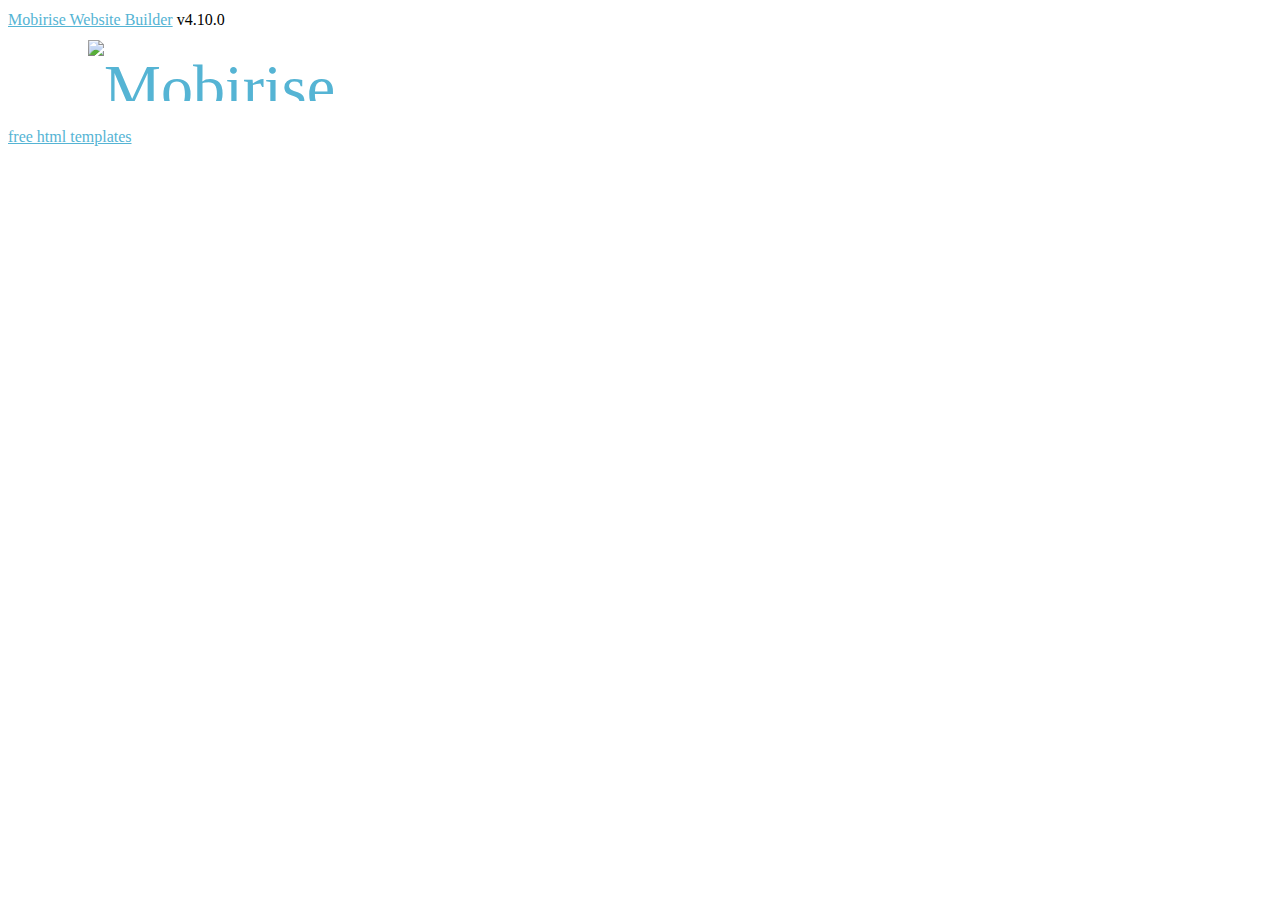
==== page1.html @ 24ed2cf7 "create github pages" ====
<!DOCTYPE html>
<html  >
<head>
  <!-- Site made with Mobirise Website Builder v4.10.0, https://mobirise.com -->
  <meta charset="UTF-8">
  <meta http-equiv="X-UA-Compatible" content="IE=edge">
  <meta name="generator" content="Mobirise v4.10.0, mobirise.com">
  <meta name="viewport" content="width=device-width, initial-scale=1, minimum-scale=1">
  <link rel="shortcut icon" href="assets/images/icons8-rook-80-80x80.png" type="image/x-icon">
  <meta name="description" content="Website Builder Description">
  
  <title>Virtual Reality - TC Jail</title>
  <link rel="stylesheet" href="assets/tether/tether.min.css">
  <link rel="stylesheet" href="assets/bootstrap/css/bootstrap.min.css">
  <link rel="stylesheet" href="assets/bootstrap/css/bootstrap-grid.min.css">
  <link rel="stylesheet" href="assets/bootstrap/css/bootstrap-reboot.min.css">
  <link rel="stylesheet" href="assets/dropdown/css/style.css">
  <link rel="stylesheet" href="assets/theme/css/style.css">
  <link rel="stylesheet" href="assets/mobirise/css/mbr-additional.css" type="text/css">
  
  
  
</head>
<body>
  <section class="menu cid-qTkzRZLJNu" once="menu" id="menu1-t">

    

    <nav class="navbar navbar-expand beta-menu navbar-dropdown align-items-center navbar-fixed-top navbar-toggleable-sm bg-color transparent">
        <button class="navbar-toggler navbar-toggler-right" type="button" data-toggle="collapse" data-target="#navbarSupportedContent" aria-controls="navbarSupportedContent" aria-expanded="false" aria-label="Toggle navigation">
            <div class="hamburger">
                <span></span>
                <span></span>
                <span></span>
                <span></span>
            </div>
        </button>
        <div class="menu-logo">
            <div class="navbar-brand">
                <span class="navbar-logo">
                    <a href="https://mobirise.com">
                         <img src="assets/images/icons8-rook-80-80x80.png" alt="Mobirise" title="" style="height: 3.8rem;">
                    </a>
                </span>
                <span class="navbar-caption-wrap"><a class="navbar-caption text-white display-4" href="https://mobirise.com">Ken Copelin</a></span>
            </div>
        </div>
        <div class="collapse navbar-collapse" id="navbarSupportedContent">
            <ul class="navbar-nav nav-dropdown" data-app-modern-menu="true"><li class="nav-item">
                    <a class="nav-link link text-black display-4" href="https://mobirise.com">
                        </a>
                </li></ul>
            <div class="navbar-buttons mbr-section-btn"><a class="btn btn-sm btn-primary-outline display-4" href="#top">Home</a> <a class="btn btn-sm btn-primary-outline display-4" href="index.html#services1-12">Projects</a> <a class="btn btn-sm btn-primary-outline display-4" href="index.html#services1-13">Papers</a> <a class="btn btn-sm btn-primary-outline display-4" href="index.html#timeline1-g">Timeline</a> <a class="btn btn-sm btn-primary-outline display-4" href="index.html#form1-h">Contact</a></div>
        </div>
    </nav>
</section>


  <section class="engine"><a href="https://mobirise.info/v">free html templates</a></section><script src="assets/web/assets/jquery/jquery.min.js"></script>
  <script src="assets/popper/popper.min.js"></script>
  <script src="assets/tether/tether.min.js"></script>
  <script src="assets/bootstrap/js/bootstrap.min.js"></script>
  <script src="assets/smoothscroll/smooth-scroll.js"></script>
  <script src="assets/dropdown/js/script.min.js"></script>
  <script src="assets/touchswipe/jquery.touch-swipe.min.js"></script>
  <script src="assets/theme/js/script.js"></script>
  
  
</body>
</html>
---- assets/mobirise/css/mbr-additional.css ----
@import url(https://fonts.googleapis.com/css?family=Rubik:300,300i,400,400i,500,500i,700,700i,900,900i);





body {
  font-style: normal;
  line-height: 1.5;
}
.mbr-section-title {
  font-style: normal;
  line-height: 1.2;
}
.mbr-section-subtitle {
  line-height: 1.3;
}
.mbr-text {
  font-style: normal;
  line-height: 1.6;
}
.display-1 {
  font-family: 'Rubik', sans-serif;
  font-size: 4.25rem;
}
.display-1 > .mbr-iconfont {
  font-size: 6.8rem;
}
.display-2 {
  font-family: 'Rubik', sans-serif;
  font-size: 3rem;
}
.display-2 > .mbr-iconfont {
  font-size: 4.8rem;
}
.display-4 {
  font-family: 'Rubik', sans-serif;
  font-size: 1rem;
}
.display-4 > .mbr-iconfont {
  font-size: 1.6rem;
}
.display-5 {
  font-family: 'Rubik', sans-serif;
  font-size: 1.5rem;
}
.display-5 > .mbr-iconfont {
  font-size: 2.4rem;
}
.display-7 {
  font-family: 'Rubik', sans-serif;
  font-size: 1rem;
}
.display-7 > .mbr-iconfont {
  font-size: 1.6rem;
}
/* ---- Fluid typography for mobile devices ---- */
/* 1.4 - font scale ratio ( bootstrap == 1.42857 ) */
/* 100vw - current viewport width */
/* (48 - 20)  48 == 48rem == 768px, 20 == 20rem == 320px(minimal supported viewport) */
/* 0.65 - min scale variable, may vary */
@media (max-width: 768px) {
  .display-1 {
    font-size: 3.4rem;
    font-size: calc( 2.1374999999999997rem + (4.25 - 2.1374999999999997) * ((100vw - 20rem) / (48 - 20)));
    line-height: calc( 1.4 * (2.1374999999999997rem + (4.25 - 2.1374999999999997) * ((100vw - 20rem) / (48 - 20))));
  }
  .display-2 {
    font-size: 2.4rem;
    font-size: calc( 1.7rem + (3 - 1.7) * ((100vw - 20rem) / (48 - 20)));
    line-height: calc( 1.4 * (1.7rem + (3 - 1.7) * ((100vw - 20rem) / (48 - 20))));
  }
  .display-4 {
    font-size: 0.8rem;
    font-size: calc( 1rem + (1 - 1) * ((100vw - 20rem) / (48 - 20)));
    line-height: calc( 1.4 * (1rem + (1 - 1) * ((100vw - 20rem) / (48 - 20))));
  }
  .display-5 {
    font-size: 1.2rem;
    font-size: calc( 1.175rem + (1.5 - 1.175) * ((100vw - 20rem) / (48 - 20)));
    line-height: calc( 1.4 * (1.175rem + (1.5 - 1.175) * ((100vw - 20rem) / (48 - 20))));
  }
}
/* Buttons */
.btn {
  font-weight: 500;
  border-width: 2px;
  font-style: normal;
  letter-spacing: 1px;
  margin: .4rem .8rem;
  white-space: normal;
  -webkit-transition: all 0.3s ease-in-out;
  -moz-transition: all 0.3s ease-in-out;
  transition: all 0.3s ease-in-out;
  display: inline-flex;
  align-items: center;
  justify-content: center;
  word-break: break-word;
  -webkit-align-items: center;
  -webkit-justify-content: center;
  display: -webkit-inline-flex;
  padding: 1rem 3rem;
  border-radius: 3px;
}
.btn-sm {
  font-weight: 500;
  letter-spacing: 1px;
  -webkit-transition: all 0.3s ease-in-out;
  -moz-transition: all 0.3s ease-in-out;
  transition: all 0.3s ease-in-out;
  padding: 0.6rem 1.5rem;
  border-radius: 3px;
}
.btn-md {
  font-weight: 500;
  letter-spacing: 1px;
  margin: .4rem .8rem !important;
  -webkit-transition: all 0.3s ease-in-out;
  -moz-transition: all 0.3s ease-in-out;
  transition: all 0.3s ease-in-out;
  padding: 1rem 3rem;
  border-radius: 3px;
}
.btn-lg {
  font-weight: 500;
  letter-spacing: 1px;
  margin: .4rem .8rem !important;
  -webkit-transition: all 0.3s ease-in-out;
  -moz-transition: all 0.3s ease-in-out;
  transition: all 0.3s ease-in-out;
  padding: 1.2rem 3.2rem;
  border-radius: 3px;
}
.bg-primary {
  background-color: #55b4d4 !important;
}
.bg-success {
  background-color: #f7ed4a !important;
}
.bg-info {
  background-color: #82786e !important;
}
.bg-warning {
  background-color: #879a9f !important;
}
.bg-danger {
  background-color: #b1a374 !important;
}
.btn-primary,
.btn-primary:active {
  background-color: #55b4d4 !important;
  border-color: #55b4d4 !important;
  color: #ffffff !important;
}
.btn-primary:hover,
.btn-primary:focus,
.btn-primary.focus,
.btn-primary.active {
  color: #ffffff !important;
  background-color: #2d8fb0 !important;
  border-color: #2d8fb0 !important;
}
.btn-primary.disabled,
.btn-primary:disabled {
  color: #ffffff !important;
  background-color: #2d8fb0 !important;
  border-color: #2d8fb0 !important;
}
.btn-secondary,
.btn-secondary:active {
  background-color: #ff3366 !important;
  border-color: #ff3366 !important;
  color: #ffffff !important;
}
.btn-secondary:hover,
.btn-secondary:focus,
.btn-secondary.focus,
.btn-secondary.active {
  color: #ffffff !important;
  background-color: #e50039 !important;
  border-color: #e50039 !important;
}
.btn-secondary.disabled,
.btn-secondary:disabled {
  color: #ffffff !important;
  background-color: #e50039 !important;
  border-color: #e50039 !important;
}
.btn-info,
.btn-info:active {
  background-color: #82786e !important;
  border-color: #82786e !important;
  color: #ffffff !important;
}
.btn-info:hover,
.btn-info:focus,
.btn-info.focus,
.btn-info.active {
  color: #ffffff !important;
  background-color: #59524b !important;
  border-color: #59524b !important;
}
.btn-info.disabled,
.btn-info:disabled {
  color: #ffffff !important;
  background-color: #59524b !important;
  border-color: #59524b !important;
}
.btn-success,
.btn-success:active {
  background-color: #f7ed4a !important;
  border-color: #f7ed4a !important;
  color: #3f3c03 !important;
}
.btn-success:hover,
.btn-success:focus,
.btn-success.focus,
.btn-success.active {
  color: #3f3c03 !important;
  background-color: #eadd0a !important;
  border-color: #eadd0a !important;
}
.btn-success.disabled,
.btn-success:disabled {
  color: #3f3c03 !important;
  background-color: #eadd0a !important;
  border-color: #eadd0a !important;
}
.btn-warning,
.btn-warning:active {
  background-color: #879a9f !important;
  border-color: #879a9f !important;
  color: #ffffff !important;
}
.btn-warning:hover,
.btn-warning:focus,
.btn-warning.focus,
.btn-warning.active {
  color: #ffffff !important;
  background-color: #617479 !important;
  border-color: #617479 !important;
}
.btn-warning.disabled,
.btn-warning:disabled {
  color: #ffffff !important;
  background-color: #617479 !important;
  border-color: #617479 !important;
}
.btn-danger,
.btn-danger:active {
  background-color: #b1a374 !important;
  border-color: #b1a374 !important;
  color: #ffffff !important;
}
.btn-danger:hover,
.btn-danger:focus,
.btn-danger.focus,
.btn-danger.active {
  color: #ffffff !important;
  background-color: #8b7d4e !important;
  border-color: #8b7d4e !important;
}
.btn-danger.disabled,
.btn-danger:disabled {
  color: #ffffff !important;
  background-color: #8b7d4e !important;
  border-color: #8b7d4e !important;
}
.btn-white {
  color: #333333 !important;
}
.btn-white,
.btn-white:active {
  background-color: #ffffff !important;
  border-color: #ffffff !important;
  color: #808080 !important;
}
.btn-white:hover,
.btn-white:focus,
.btn-white.focus,
.btn-white.active {
  color: #808080 !important;
  background-color: #d9d9d9 !important;
  border-color: #d9d9d9 !important;
}
.btn-white.disabled,
.btn-white:disabled {
  color: #808080 !important;
  background-color: #d9d9d9 !important;
  border-color: #d9d9d9 !important;
}
.btn-black,
.btn-black:active {
  background-color: #333333 !important;
  border-color: #333333 !important;
  color: #ffffff !important;
}
.btn-black:hover,
.btn-black:focus,
.btn-black.focus,
.btn-black.active {
  color: #ffffff !important;
  background-color: #0d0d0d !important;
  border-color: #0d0d0d !important;
}
.btn-black.disabled,
.btn-black:disabled {
  color: #ffffff !important;
  background-color: #0d0d0d !important;
  border-color: #0d0d0d !important;
}
.btn-primary-outline,
.btn-primary-outline:active {
  background: none;
  border-color: #277e9c;
  color: #277e9c;
}
.btn-primary-outline:hover,
.btn-primary-outline:focus,
.btn-primary-outline.focus,
.btn-primary-outline.active {
  color: #ffffff;
  background-color: #55b4d4;
  border-color: #55b4d4;
}
.btn-primary-outline.disabled,
.btn-primary-outline:disabled {
  color: #ffffff !important;
  background-color: #55b4d4 !important;
  border-color: #55b4d4 !important;
}
.btn-secondary-outline,
.btn-secondary-outline:active {
  background: none;
  border-color: #cc0033;
  color: #cc0033;
}
.btn-secondary-outline:hover,
.btn-secondary-outline:focus,
.btn-secondary-outline.focus,
.btn-secondary-outline.active {
  color: #ffffff;
  background-color: #ff3366;
  border-color: #ff3366;
}
.btn-secondary-outline.disabled,
.btn-secondary-outline:disabled {
  color: #ffffff !important;
  background-color: #ff3366 !important;
  border-color: #ff3366 !important;
}
.btn-info-outline,
.btn-info-outline:active {
  background: none;
  border-color: #4b453f;
  color: #4b453f;
}
.btn-info-outline:hover,
.btn-info-outline:focus,
.btn-info-outline.focus,
.btn-info-outline.active {
  color: #ffffff;
  background-color: #82786e;
  border-color: #82786e;
}
.btn-info-outline.disabled,
.btn-info-outline:disabled {
  color: #ffffff !important;
  background-color: #82786e !important;
  border-color: #82786e !important;
}
.btn-success-outline,
.btn-success-outline:active {
  background: none;
  border-color: #d2c609;
  color: #d2c609;
}
.btn-success-outline:hover,
.btn-success-outline:focus,
.btn-success-outline.focus,
.btn-success-outline.active {
  color: #3f3c03;
  background-color: #f7ed4a;
  border-color: #f7ed4a;
}
.btn-success-outline.disabled,
.btn-success-outline:disabled {
  color: #3f3c03 !important;
  background-color: #f7ed4a !important;
  border-color: #f7ed4a !important;
}
.btn-warning-outline,
.btn-warning-outline:active {
  background: none;
  border-color: #55666b;
  color: #55666b;
}
.btn-warning-outline:hover,
.btn-warning-outline:focus,
.btn-warning-outline.focus,
.btn-warning-outline.active {
  color: #ffffff;
  background-color: #879a9f;
  border-color: #879a9f;
}
.btn-warning-outline.disabled,
.btn-warning-outline:disabled {
  color: #ffffff !important;
  background-color: #879a9f !important;
  border-color: #879a9f !important;
}
.btn-danger-outline,
.btn-danger-outline:active {
  background: none;
  border-color: #7a6e45;
  color: #7a6e45;
}
.btn-danger-outline:hover,
.btn-danger-outline:focus,
.btn-danger-outline.focus,
.btn-danger-outline.active {
  color: #ffffff;
  background-color: #b1a374;
  border-color: #b1a374;
}
.btn-danger-outline.disabled,
.btn-danger-outline:disabled {
  color: #ffffff !important;
  background-color: #b1a374 !important;
  border-color: #b1a374 !important;
}
.btn-black-outline,
.btn-black-outline:active {
  background: none;
  border-color: #000000;
  color: #000000;
}
.btn-black-outline:hover,
.btn-black-outline:focus,
.btn-black-outline.focus,
.btn-black-outline.active {
  color: #ffffff;
  background-color: #333333;
  border-color: #333333;
}
.btn-black-outline.disabled,
.btn-black-outline:disabled {
  color: #ffffff !important;
  background-color: #333333 !important;
  border-color: #333333 !important;
}
.btn-white-outline,
.btn-white-outline:active,
.btn-white-outline.active {
  background: none;
  border-color: #ffffff;
  color: #ffffff;
}
.btn-white-outline:hover,
.btn-white-outline:focus,
.btn-white-outline.focus {
  color: #333333;
  background-color: #ffffff;
  border-color: #ffffff;
}
.text-primary {
  color: #55b4d4 !important;
}
.text-secondary {
  color: #ff3366 !important;
}
.text-success {
  color: #f7ed4a !important;
}
.text-info {
  color: #82786e !important;
}
.text-warning {
  color: #879a9f !important;
}
.text-danger {
  color: #b1a374 !important;
}
.text-white {
  color: #ffffff !important;
}
.text-black {
  color: #000000 !important;
}
a.text-primary:hover,
a.text-primary:focus {
  color: #277e9c !important;
}
a.text-secondary:hover,
a.text-secondary:focus {
  color: #cc0033 !important;
}
a.text-success:hover,
a.text-success:focus {
  color: #d2c609 !important;
}
a.text-info:hover,
a.text-info:focus {
  color: #4b453f !important;
}
a.text-warning:hover,
a.text-warning:focus {
  color: #55666b !important;
}
a.text-danger:hover,
a.text-danger:focus {
  color: #7a6e45 !important;
}
a.text-white:hover,
a.text-white:focus {
  color: #b3b3b3 !important;
}
a.text-black:hover,
a.text-black:focus {
  color: #4d4d4d !important;
}
.alert-success {
  background-color: #70c770;
}
.alert-info {
  background-color: #82786e;
}
.alert-warning {
  background-color: #879a9f;
}
.alert-danger {
  background-color: #b1a374;
}
.mbr-section-btn a.btn:not(.btn-form) {
  border-radius: 100px;
}
.mbr-section-btn a.btn:not(.btn-form):hover,
.mbr-section-btn a.btn:not(.btn-form):focus {
  box-shadow: none !important;
}
.mbr-section-btn a.btn:not(.btn-form):hover,
.mbr-section-btn a.btn:not(.btn-form):focus {
  box-shadow: 0 10px 40px 0 rgba(0, 0, 0, 0.2) !important;
  -webkit-box-shadow: 0 10px 40px 0 rgba(0, 0, 0, 0.2) !important;
}
.mbr-gallery-filter li a {
  border-radius: 100px !important;
}
.mbr-gallery-filter li.active .btn {
  background-color: #55b4d4;
  border-color: #55b4d4;
  color: #ffffff;
}
.mbr-gallery-filter li.active .btn:focus {
  box-shadow: none;
}
.nav-tabs .nav-link {
  border-radius: 100px !important;
}
.btn-form {
  border-radius: 0;
}
.btn-form:hover {
  cursor: pointer;
}
a,
a:hover {
  color: #55b4d4;
}
.mbr-plan-header.bg-primary .mbr-plan-subtitle,
.mbr-plan-header.bg-primary .mbr-plan-price-desc {
  color: #f8fcfd;
}
.mbr-plan-header.bg-success .mbr-plan-subtitle,
.mbr-plan-header.bg-success .mbr-plan-price-desc {
  color: #ffffff;
}
.mbr-plan-header.bg-info .mbr-plan-subtitle,
.mbr-plan-header.bg-info .mbr-plan-price-desc {
  color: #beb8b2;
}
.mbr-plan-header.bg-warning .mbr-plan-subtitle,
.mbr-plan-header.bg-warning .mbr-plan-price-desc {
  color: #ced6d8;
}
.mbr-plan-header.bg-danger .mbr-plan-subtitle,
.mbr-plan-header.bg-danger .mbr-plan-price-desc {
  color: #dfd9c6;
}
/* Scroll to top button*/
.scrollToTop_wraper {
  display: none;
}
#scrollToTop a i:before {
  content: '';
  position: absolute;
  height: 40%;
  top: 25%;
  background: #fff;
  width: 2px;
  left: calc(50% - 1px);
}
#scrollToTop a i:after {
  content: '';
  position: absolute;
  display: block;
  border-top: 2px solid #fff;
  border-right: 2px solid #fff;
  width: 40%;
  height: 40%;
  left: 30%;
  bottom: 30%;
  transform: rotate(135deg);
  -webkit-transform: rotate(135deg);
}
/* Others*/
.note-check a[data-value=Rubik] {
  font-style: normal;
}
.mbr-arrow a {
  color: #ffffff;
}
@media (max-width: 767px) {
  .mbr-arrow {
    display: none;
  }
}
.form-control-label {
  position: relative;
  cursor: pointer;
  margin-bottom: .357em;
  padding: 0;
}
.alert {
  color: #ffffff;
  border-radius: 0;
  border: 0;
  font-size: .875rem;
  line-height: 1.5;
  margin-bottom: 1.875rem;
  padding: 1.25rem;
  position: relative;
}
.alert.alert-form::after {
  background-color: inherit;
  bottom: -7px;
  content: "";
  display: block;
  height: 14px;
  left: 50%;
  margin-left: -7px;
  position: absolute;
  transform: rotate(45deg);
  width: 14px;
  -webkit-transform: rotate(45deg);
}
.form-control {
  background-color: #f5f5f5;
  box-shadow: none;
  color: #565656;
  font-family: 'Rubik', sans-serif;
  font-size: 1rem;
  line-height: 1.43;
  min-height: 3.5em;
  padding: 1.07em .5em;
}
.form-control > .mbr-iconfont {
  font-size: 1.6rem;
}
.form-control,
.form-control:focus {
  border: 1px solid #e8e8e8;
}
.form-active .form-control:invalid {
  border-color: red;
}
.mbr-overlay {
  background-color: #000;
  bottom: 0;
  left: 0;
  opacity: .5;
  position: absolute;
  right: 0;
  top: 0;
  z-index: 0;
  pointer-events: none;
}
blockquote {
  font-style: italic;
  padding: 10px 0 10px 20px;
  font-size: 1.09rem;
  position: relative;
  border-color: #55b4d4;
  border-width: 3px;
}
ul,
ol,
pre,
blockquote {
  margin-bottom: 2.3125rem;
}
pre {
  background: #f4f4f4;
  padding: 10px 24px;
  white-space: pre-wrap;
}
.inactive {
  -webkit-user-select: none;
  -moz-user-select: none;
  -ms-user-select: none;
  user-select: none;
  pointer-events: none;
  -webkit-user-drag: none;
  user-drag: none;
}
.mbr-section__comments .row {
  justify-content: center;
  -webkit-justify-content: center;
}
/* Forms */
.mbr-form .btn {
  margin: .4rem 0;
}
.mbr-form .input-group-btn a.btn {
  border-radius: 100px !important;
}
.mbr-form .input-group-btn a.btn:hover {
  box-shadow: 0 10px 40px 0 rgba(0, 0, 0, 0.2);
}
.mbr-form .input-group-btn button[type="submit"] {
  border-radius: 100px !important;
  padding: 1rem 3rem;
}
.mbr-form .input-group-btn button[type="submit"]:hover {
  box-shadow: 0 10px 40px 0 rgba(0, 0, 0, 0.2);
}
.form2 .form-control {
  border-top-left-radius: 100px;
  border-bottom-left-radius: 100px;
}
.form2 .input-group-btn a.btn {
  border-top-left-radius: 0 !important;
  border-bottom-left-radius: 0 !important;
}
.form2 .input-group-btn button[type="submit"] {
  border-top-left-radius: 0 !important;
  border-bottom-left-radius: 0 !important;
}
.form3 input[type="email"] {
  border-radius: 100px !important;
}
@media (max-width: 349px) {
  .form2 input[type="email"] {
    border-radius: 100px !important;
  }
  .form2 .input-group-btn a.btn {
    border-radius: 100px !important;
  }
  .form2 .input-group-btn button[type="submit"] {
    border-radius: 100px !important;
  }
}
@media (max-width: 767px) {
  .btn {
    font-size: .75rem !important;
  }
  .btn .mbr-iconfont {
    font-size: 1rem !important;
  }
}
/* Social block */
.btn-social {
  font-size: 20px;
  border-radius: 50%;
  padding: 0;
  width: 44px;
  height: 44px;
  line-height: 44px;
  text-align: center;
  position: relative;
  border: 2px solid #c0a375;
  border-color: #55b4d4;
  color: #232323;
  cursor: pointer;
}
.btn-social i {
  top: 0;
  line-height: 44px;
  width: 44px;
}
.btn-social:hover {
  color: #fff;
  background: #55b4d4;
}
.btn-social + .btn {
  margin-left: .1rem;
}
/* Footer */
.mbr-footer-content li::before,
.mbr-footer .mbr-contacts li::before {
  background: #55b4d4;
}
.mbr-footer-content li a:hover,
.mbr-footer .mbr-contacts li a:hover {
  color: #55b4d4;
}
.footer3 input[type="email"],
.footer4 input[type="email"] {
  border-radius: 100px !important;
}
.footer3 .input-group-btn a.btn,
.footer4 .input-group-btn a.btn {
  border-radius: 100px !important;
}
.footer3 .input-group-btn button[type="submit"],
.footer4 .input-group-btn button[type="submit"] {
  border-radius: 100px !important;
}
/* Headers*/
.header13 .form-inline input[type="email"],
.header14 .form-inline input[type="email"] {
  border-radius: 100px;
}
.header13 .form-inline input[type="text"],
.header14 .form-inline input[type="text"] {
  border-radius: 100px;
}
.header13 .form-inline input[type="tel"],
.header14 .form-inline input[type="tel"] {
  border-radius: 100px;
}
.header13 .form-inline a.btn,
.header14 .form-inline a.btn {
  border-radius: 100px;
}
.header13 .form-inline button,
.header14 .form-inline button {
  border-radius: 100px !important;
}
.offset-1 {
  margin-left: 8.33333%;
}
.offset-2 {
  margin-left: 16.66667%;
}
.offset-3 {
  margin-left: 25%;
}
.offset-4 {
  margin-left: 33.33333%;
}
.offset-5 {
  margin-left: 41.66667%;
}
.offset-6 {
  margin-left: 50%;
}
.offset-7 {
  margin-left: 58.33333%;
}
.offset-8 {
  margin-left: 66.66667%;
}
.offset-9 {
  margin-left: 75%;
}
.offset-10 {
  margin-left: 83.33333%;
}
.offset-11 {
  margin-left: 91.66667%;
}
@media (min-width: 576px) {
  .offset-sm-0 {
    margin-left: 0%;
  }
  .offset-sm-1 {
    margin-left: 8.33333%;
  }
  .offset-sm-2 {
    margin-left: 16.66667%;
  }
  .offset-sm-3 {
    margin-left: 25%;
  }
  .offset-sm-4 {
    margin-left: 33.33333%;
  }
  .offset-sm-5 {
    margin-left: 41.66667%;
  }
  .offset-sm-6 {
    margin-left: 50%;
  }
  .offset-sm-7 {
    margin-left: 58.33333%;
  }
  .offset-sm-8 {
    margin-left: 66.66667%;
  }
  .offset-sm-9 {
    margin-left: 75%;
  }
  .offset-sm-10 {
    margin-left: 83.33333%;
  }
  .offset-sm-11 {
    margin-left: 91.66667%;
  }
}
@media (min-width: 768px) {
  .offset-md-0 {
    margin-left: 0%;
  }
  .offset-md-1 {
    margin-left: 8.33333%;
  }
  .offset-md-2 {
    margin-left: 16.66667%;
  }
  .offset-md-3 {
    margin-left: 25%;
  }
  .offset-md-4 {
    margin-left: 33.33333%;
  }
  .offset-md-5 {
    margin-left: 41.66667%;
  }
  .offset-md-6 {
    margin-left: 50%;
  }
  .offset-md-7 {
    margin-left: 58.33333%;
  }
  .offset-md-8 {
    margin-left: 66.66667%;
  }
  .offset-md-9 {
    margin-left: 75%;
  }
  .offset-md-10 {
    margin-left: 83.33333%;
  }
  .offset-md-11 {
    margin-left: 91.66667%;
  }
}
@media (min-width: 992px) {
  .offset-lg-0 {
    margin-left: 0%;
  }
  .offset-lg-1 {
    margin-left: 8.33333%;
  }
  .offset-lg-2 {
    margin-left: 16.66667%;
  }
  .offset-lg-3 {
    margin-left: 25%;
  }
  .offset-lg-4 {
    margin-left: 33.33333%;
  }
  .offset-lg-5 {
    margin-left: 41.66667%;
  }
  .offset-lg-6 {
    margin-left: 50%;
  }
  .offset-lg-7 {
    margin-left: 58.33333%;
  }
  .offset-lg-8 {
    margin-left: 66.66667%;
  }
  .offset-lg-9 {
    margin-left: 75%;
  }
  .offset-lg-10 {
    margin-left: 83.33333%;
  }
  .offset-lg-11 {
    margin-left: 91.66667%;
  }
}
@media (min-width: 1200px) {
  .offset-xl-0 {
    margin-left: 0%;
  }
  .offset-xl-1 {
    margin-left: 8.33333%;
  }
  .offset-xl-2 {
    margin-left: 16.66667%;
  }
  .offset-xl-3 {
    margin-left: 25%;
  }
  .offset-xl-4 {
    margin-left: 33.33333%;
  }
  .offset-xl-5 {
    margin-left: 41.66667%;
  }
  .offset-xl-6 {
    margin-left: 50%;
  }
  .offset-xl-7 {
    margin-left: 58.33333%;
  }
  .offset-xl-8 {
    margin-left: 66.66667%;
  }
  .offset-xl-9 {
    margin-left: 75%;
  }
  .offset-xl-10 {
    margin-left: 83.33333%;
  }
  .offset-xl-11 {
    margin-left: 91.66667%;
  }
}
.navbar-toggler {
  -webkit-align-self: flex-start;
  -ms-flex-item-align: start;
  align-self: flex-start;
  padding: 0.25rem 0.75rem;
  font-size: 1.25rem;
  line-height: 1;
  background: transparent;
  border: 1px solid transparent;
  -webkit-border-radius: 0.25rem;
  border-radius: 0.25rem;
}
.navbar-toggler:focus,
.navbar-toggler:hover {
  text-decoration: none;
}
.navbar-toggler-icon {
  display: inline-block;
  width: 1.5em;
  height: 1.5em;
  vertical-align: middle;
  content: "";
  background: no-repeat center center;
  -webkit-background-size: 100% 100%;
  -o-background-size: 100% 100%;
  background-size: 100% 100%;
}
.navbar-toggler-left {
  position: absolute;
  left: 1rem;
}
.navbar-toggler-right {
  position: absolute;
  right: 1rem;
}
@media (max-width: 575px) {
  .navbar-toggleable .navbar-nav .dropdown-menu {
    position: static;
    float: none;
  }
  .navbar-toggleable > .container {
    padding-right: 0;
    padding-left: 0;
  }
}
@media (min-width: 576px) {
  .navbar-toggleable {
    -webkit-box-orient: horizontal;
    -webkit-box-direction: normal;
    -webkit-flex-direction: row;
    -ms-flex-direction: row;
    flex-direction: row;
    -webkit-flex-wrap: nowrap;
    -ms-flex-wrap: nowrap;
    flex-wrap: nowrap;
    -webkit-box-align: center;
    -webkit-align-items: center;
    -ms-flex-align: center;
    align-items: center;
  }
  .navbar-toggleable .navbar-nav {
    -webkit-box-orient: horizontal;
    -webkit-box-direction: normal;
    -webkit-flex-direction: row;
    -ms-flex-direction: row;
    flex-direction: row;
  }
  .navbar-toggleable .navbar-nav .nav-link {
    padding-right: .5rem;
    padding-left: .5rem;
  }
  .navbar-toggleable > .container {
    display: -webkit-box;
    display: -webkit-flex;
    display: -ms-flexbox;
    display: flex;
    -webkit-flex-wrap: nowrap;
    -ms-flex-wrap: nowrap;
    flex-wrap: nowrap;
    -webkit-box-align: center;
    -webkit-align-items: center;
    -ms-flex-align: center;
    align-items: center;
  }
  .navbar-toggleable .navbar-collapse {
    display: -webkit-box !important;
    display: -webkit-flex !important;
    display: -ms-flexbox !important;
    display: flex !important;
    width: 100%;
  }
  .navbar-toggleable .navbar-toggler {
    display: none;
  }
}
@media (max-width: 767px) {
  .navbar-toggleable-sm .navbar-nav .dropdown-menu {
    position: static;
    float: none;
  }
  .navbar-toggleable-sm > .container {
    padding-right: 0;
    padding-left: 0;
  }
}
@media (min-width: 768px) {
  .navbar-toggleable-sm {
    -webkit-box-orient: horizontal;
    -webkit-box-direction: normal;
    -webkit-flex-direction: row;
    -ms-flex-direction: row;
    flex-direction: row;
    -webkit-flex-wrap: nowrap;
    -ms-flex-wrap: nowrap;
    flex-wrap: nowrap;
    -webkit-box-align: center;
    -webkit-align-items: center;
    -ms-flex-align: center;
    align-items: center;
  }
  .navbar-toggleable-sm .navbar-nav {
    -webkit-box-orient: horizontal;
    -webkit-box-direction: normal;
    -webkit-flex-direction: row;
    -ms-flex-direction: row;
    flex-direction: row;
  }
  .navbar-toggleable-sm .navbar-nav .nav-link {
    padding-right: .5rem;
    padding-left: .5rem;
  }
  .navbar-toggleable-sm > .container {
    display: -webkit-box;
    display: -webkit-flex;
    display: -ms-flexbox;
    display: flex;
    -webkit-flex-wrap: nowrap;
    -ms-flex-wrap: nowrap;
    flex-wrap: nowrap;
    -webkit-box-align: center;
    -webkit-align-items: center;
    -ms-flex-align: center;
    align-items: center;
  }
  .navbar-toggleable-sm .navbar-collapse {
    display: none;
    width: 100%;
  }
  .navbar-toggleable-sm .navbar-toggler {
    display: none;
  }
}
@media (max-width: 991px) {
  .navbar-toggleable-md .navbar-nav .dropdown-menu {
    position: static;
    float: none;
  }
  .navbar-toggleable-md > .container {
    padding-right: 0;
    padding-left: 0;
  }
}
@media (min-width: 992px) {
  .navbar-toggleable-md {
    -webkit-box-orient: horizontal;
    -webkit-box-direction: normal;
    -webkit-flex-direction: row;
    -ms-flex-direction: row;
    flex-direction: row;
    -webkit-flex-wrap: nowrap;
    -ms-flex-wrap: nowrap;
    flex-wrap: nowrap;
    -webkit-box-align: center;
    -webkit-align-items: center;
    -ms-flex-align: center;
    align-items: center;
  }
  .navbar-toggleable-md .navbar-nav {
    -webkit-box-orient: horizontal;
    -webkit-box-direction: normal;
    -webkit-flex-direction: row;
    -ms-flex-direction: row;
    flex-direction: row;
  }
  .navbar-toggleable-md .navbar-nav .nav-link {
    padding-right: .5rem;
    padding-left: .5rem;
  }
  .navbar-toggleable-md > .container {
    display: -webkit-box;
    display: -webkit-flex;
    display: -ms-flexbox;
    display: flex;
    -webkit-flex-wrap: nowrap;
    -ms-flex-wrap: nowrap;
    flex-wrap: nowrap;
    -webkit-box-align: center;
    -webkit-align-items: center;
    -ms-flex-align: center;
    align-items: center;
  }
  .navbar-toggleable-md .navbar-collapse {
    display: -webkit-box !important;
    display: -webkit-flex !important;
    display: -ms-flexbox !important;
    display: flex !important;
    width: 100%;
  }
  .navbar-toggleable-md .navbar-toggler {
    display: none;
  }
}
@media (max-width: 1199px) {
  .navbar-toggleable-lg .navbar-nav .dropdown-menu {
    position: static;
    float: none;
  }
  .navbar-toggleable-lg > .container {
    padding-right: 0;
    padding-left: 0;
  }
}
@media (min-width: 1200px) {
  .navbar-toggleable-lg {
    -webkit-box-orient: horizontal;
    -webkit-box-direction: normal;
    -webkit-flex-direction: row;
    -ms-flex-direction: row;
    flex-direction: row;
    -webkit-flex-wrap: nowrap;
    -ms-flex-wrap: nowrap;
    flex-wrap: nowrap;
    -webkit-box-align: center;
    -webkit-align-items: center;
    -ms-flex-align: center;
    align-items: center;
  }
  .navbar-toggleable-lg .navbar-nav {
    -webkit-box-orient: horizontal;
    -webkit-box-direction: normal;
    -webkit-flex-direction: row;
    -ms-flex-direction: row;
    flex-direction: row;
  }
  .navbar-toggleable-lg .navbar-nav .nav-link {
    padding-right: .5rem;
    padding-left: .5rem;
  }
  .navbar-toggleable-lg > .container {
    display: -webkit-box;
    display: -webkit-flex;
    display: -ms-flexbox;
    display: flex;
    -webkit-flex-wrap: nowrap;
    -ms-flex-wrap: nowrap;
    flex-wrap: nowrap;
    -webkit-box-align: center;
    -webkit-align-items: center;
    -ms-flex-align: center;
    align-items: center;
  }
  .navbar-toggleable-lg .navbar-collapse {
    display: -webkit-box !important;
    display: -webkit-flex !important;
    display: -ms-flexbox !important;
    display: flex !important;
    width: 100%;
  }
  .navbar-toggleable-lg .navbar-toggler {
    display: none;
  }
}
.navbar-toggleable-xl {
  -webkit-box-orient: horizontal;
  -webkit-box-direction: normal;
  -webkit-flex-direction: row;
  -ms-flex-direction: row;
  flex-direction: row;
  -webkit-flex-wrap: nowrap;
  -ms-flex-wrap: nowrap;
  flex-wrap: nowrap;
  -webkit-box-align: center;
  -webkit-align-items: center;
  -ms-flex-align: center;
  align-items: center;
}
.navbar-toggleable-xl .navbar-nav .dropdown-menu {
  position: static;
  float: none;
}
.navbar-toggleable-xl > .container {
  padding-right: 0;
  padding-left: 0;
}
.navbar-toggleable-xl .navbar-nav {
  -webkit-box-orient: horizontal;
  -webkit-box-direction: normal;
  -webkit-flex-direction: row;
  -ms-flex-direction: row;
  flex-direction: row;
}
.navbar-toggleable-xl .navbar-nav .nav-link {
  padding-right: .5rem;
  padding-left: .5rem;
}
.navbar-toggleable-xl > .container {
  display: -webkit-box;
  display: -webkit-flex;
  display: -ms-flexbox;
  display: flex;
  -webkit-flex-wrap: nowrap;
  -ms-flex-wrap: nowrap;
  flex-wrap: nowrap;
  -webkit-box-align: center;
  -webkit-align-items: center;
  -ms-flex-align: center;
  align-items: center;
}
.navbar-toggleable-xl .navbar-collapse {
  display: -webkit-box !important;
  display: -webkit-flex !important;
  display: -ms-flexbox !important;
  display: flex !important;
  width: 100%;
}
.navbar-toggleable-xl .navbar-toggler {
  display: none;
}
.card-img {
  width: auto;
}
.menu .navbar.collapsed:not(.beta-menu) {
  flex-direction: column;
  -webkit-flex-direction: column;
}
.carousel-item.active,
.carousel-item-next,
.carousel-item-prev {
  display: -webkit-box;
  display: -webkit-flex;
  display: -ms-flexbox;
  display: flex;
}
.note-air-layout .dropup .dropdown-menu,
.note-air-layout .navbar-fixed-bottom .dropdown .dropdown-menu {
  bottom: initial !important;
}
html,
body {
  height: auto;
  min-height: 100vh;
}
.dropup .dropdown-toggle::after {
  display: none;
}
@media screen and (-ms-high-contrast: active), (-ms-high-contrast: none) {
  .card-wrapper {
    flex: auto!important;
  }
}
.jq-selectbox li:hover,
.jq-selectbox li.selected {
  background-color: #55b4d4;
  color: #ffffff;
}
.jq-selectbox .jq-selectbox__trigger-arrow,
.jq-number__spin.minus:after,
.jq-number__spin.plus:after {
  transition: 0.4s;
  border-top-color: currentColor;
  border-bottom-color: currentColor;
}
.jq-selectbox:hover .jq-selectbox__trigger-arrow,
.jq-number__spin.minus:hover:after,
.jq-number__spin.plus:hover:after {
  border-top-color: #55b4d4;
  border-bottom-color: #55b4d4;
}
.xdsoft_datetimepicker .xdsoft_calendar td.xdsoft_default,
.xdsoft_datetimepicker .xdsoft_calendar td.xdsoft_current,
.xdsoft_datetimepicker .xdsoft_timepicker .xdsoft_time_box > div > div.xdsoft_current {
  color: #000000 !important;
  background-color: #55b4d4 !important;
  box-shadow: none!important;
}
.xdsoft_datetimepicker .xdsoft_calendar td:hover,
.xdsoft_datetimepicker .xdsoft_timepicker .xdsoft_time_box > div > div:hover {
  color: #ffffff !important;
  background: #ff3366 !important;
  box-shadow: none !important;
}
.cid-rkanvyfvUf {
  padding-top: 135px;
  padding-bottom: 0px;
  background-color: #ffffff;
}
.cid-rkanvyfvUf h2 {
  text-align: left;
}
.cid-rkanvyfvUf h4 {
  text-align: left;
  font-weight: 500;
}
.cid-rkanvyfvUf p {
  color: #767676;
  text-align: left;
}
.cid-rkanvyfvUf .aside-content {
  flex-basis: 100%;
  -webkit-flex-basis: 100%;
}
.cid-rkanvyfvUf .block-content {
  display: -webkit-flex;
  flex-direction: column;
  -webkit-flex-direction: column;
  word-break: break-word;
}
.cid-rkanvyfvUf .media {
  margin: initial;
  align-items: center;
  -webkit-align-items: center;
}
.cid-rkanvyfvUf .mbr-figure {
  align-self: flex-start;
  -webkit-align-self: flex-start;
  -webkit-flex-shrink: 0;
  flex-shrink: 0;
}
.cid-rkanvyfvUf .card-img {
  padding-right: 2rem;
  width: auto;
}
.cid-rkanvyfvUf .card-img span {
  font-size: 72px;
  color: #707070;
}
@media (min-width: 992px) {
  .cid-rkanvyfvUf .mbr-figure {
    padding-right: 4rem;
  }
}
@media (max-width: 991px) {
  .cid-rkanvyfvUf .mbr-figure {
    padding-right: 0;
    padding-bottom: 1rem;
    margin-bottom: 2rem;
  }
}
@media (max-width: 300px) {
  .cid-rkanvyfvUf .card-img span {
    font-size: 40px !important;
  }
}
.cid-rkanvyfvUf H2 {
  color: #232323;
}
.cid-rkaCZdCTPQ {
  padding-top: 120px;
  padding-bottom: 105px;
  background-color: #ffffff;
}
.cid-rkaCZdCTPQ .line {
  background-color: #149dcc;
  color: #149dcc;
  align: center;
  height: 2px;
  margin: 0 auto;
}
.cid-rkaCZdCTPQ .section-text {
  padding: 2rem 0;
}
.cid-rkaCZdCTPQ .inner-container {
  margin: 0 auto;
}
@media (max-width: 768px) {
  .cid-rkaCZdCTPQ .inner-container {
    width: 100% !important;
  }
}
.cid-rrrkZE2Iqj {
  padding-top: 30px;
  padding-bottom: 90px;
  background-color: #ffffff;
}
.cid-rrrkZE2Iqj h4 {
  font-weight: 500;
  margin-bottom: 0;
  text-align: left;
  padding-top: 2rem;
}
.cid-rrrkZE2Iqj p {
  margin-bottom: 0;
  text-align: left;
  padding-top: 1.5rem;
}
.cid-rrrkZE2Iqj .mbr-section-btn {
  padding-top: 2.5rem;
}
.cid-rrrkZE2Iqj .mbr-section-btn a {
  margin: 0;
}
.cid-rrrkZE2Iqj .mbr-text {
  color: #767676;
}
.cid-rrrkZE2Iqj .card-wrapper {
  height: 100%;
}
@media (max-width: 767px) {
  .cid-rrrkZE2Iqj .card:not(.last-child) {
    padding-bottom: 2rem;
  }
}
.cid-rrrkZE2Iqj H2 {
  text-align: center;
}
.cid-rrrmA5B0NA {
  padding-top: 90px;
  padding-bottom: 90px;
  background-color: #ffffff;
}
.cid-rrrmA5B0NA h4 {
  font-weight: 500;
  margin-bottom: 0;
  text-align: left;
  padding-top: 2rem;
}
.cid-rrrmA5B0NA p {
  margin-bottom: 0;
  text-align: left;
  padding-top: 1.5rem;
}
.cid-rrrmA5B0NA .mbr-section-btn {
  padding-top: 2.5rem;
}
.cid-rrrmA5B0NA .mbr-section-btn a {
  margin: 0;
}
.cid-rrrmA5B0NA .mbr-text {
  color: #767676;
}
.cid-rrrmA5B0NA .card-wrapper {
  height: 100%;
}
@media (max-width: 767px) {
  .cid-rrrmA5B0NA .card:not(.last-child) {
    padding-bottom: 2rem;
  }
}
.cid-rrrmA5B0NA H2 {
  text-align: center;
}
.cid-qTkzRZLJNu .navbar {
  padding: .5rem 0;
  background: #ffffff;
  transition: none;
  min-height: 77px;
}
.cid-qTkzRZLJNu .navbar-dropdown.bg-color.transparent.opened {
  background: #ffffff;
}
.cid-qTkzRZLJNu a {
  font-style: normal;
}
.cid-qTkzRZLJNu .nav-item span {
  padding-right: 0.4em;
  line-height: 0.5em;
  vertical-align: text-bottom;
  position: relative;
  text-decoration: none;
}
.cid-qTkzRZLJNu .nav-item a {
  display: flex;
  align-items: center;
  justify-content: center;
  padding: 0.7rem 0 !important;
  margin: 0rem .65rem !important;
}
.cid-qTkzRZLJNu .nav-item:focus,
.cid-qTkzRZLJNu .nav-link:focus {
  outline: none;
}
.cid-qTkzRZLJNu .btn {
  padding: 0.4rem 1.5rem;
  display: inline-flex;
  align-items: center;
}
.cid-qTkzRZLJNu .btn .mbr-iconfont {
  font-size: 1.6rem;
}
.cid-qTkzRZLJNu .menu-logo {
  margin-right: auto;
}
.cid-qTkzRZLJNu .menu-logo .navbar-brand {
  display: flex;
  margin-left: 5rem;
  padding: 0;
  transition: padding .2s;
  min-height: 3.8rem;
  align-items: center;
}
.cid-qTkzRZLJNu .menu-logo .navbar-brand .navbar-caption-wrap {
  display: -webkit-flex;
  -webkit-align-items: center;
  align-items: center;
  word-break: break-word;
  min-width: 7rem;
  margin: .3rem 0;
}
.cid-qTkzRZLJNu .menu-logo .navbar-brand .navbar-caption-wrap .navbar-caption {
  line-height: 1.2rem !important;
  padding-right: 2rem;
}
.cid-qTkzRZLJNu .menu-logo .navbar-brand .navbar-logo {
  font-size: 4rem;
  transition: font-size 0.25s;
}
.cid-qTkzRZLJNu .menu-logo .navbar-brand .navbar-logo img {
  display: flex;
}
.cid-qTkzRZLJNu .menu-logo .navbar-brand .navbar-logo .mbr-iconfont {
  transition: font-size 0.25s;
}
.cid-qTkzRZLJNu .navbar-toggleable-sm .navbar-collapse {
  justify-content: flex-end;
  -webkit-justify-content: flex-end;
  padding-right: 5rem;
  width: auto;
}
.cid-qTkzRZLJNu .navbar-toggleable-sm .navbar-collapse .navbar-nav {
  flex-wrap: wrap;
  -webkit-flex-wrap: wrap;
  padding-left: 0;
}
.cid-qTkzRZLJNu .navbar-toggleable-sm .navbar-collapse .navbar-nav .nav-item {
  -webkit-align-self: center;
  align-self: center;
}
.cid-qTkzRZLJNu .navbar-toggleable-sm .navbar-collapse .navbar-buttons {
  padding-left: 0;
  padding-bottom: 0;
}
.cid-qTkzRZLJNu .dropdown .dropdown-menu {
  background: #ffffff;
  display: none;
  position: absolute;
  min-width: 5rem;
  padding-top: 1.4rem;
  padding-bottom: 1.4rem;
  text-align: left;
}
.cid-qTkzRZLJNu .dropdown .dropdown-menu .dropdown-item {
  width: auto;
  padding: 0.235em 1.5385em 0.235em 1.5385em !important;
}
.cid-qTkzRZLJNu .dropdown .dropdown-menu .dropdown-item::after {
  right: 0.5rem;
}
.cid-qTkzRZLJNu .dropdown .dropdown-menu .dropdown-submenu {
  margin: 0;
}
.cid-qTkzRZLJNu .dropdown.open > .dropdown-menu {
  display: block;
}
.cid-qTkzRZLJNu .navbar-toggleable-sm.opened:after {
  position: absolute;
  width: 100vw;
  height: 100vh;
  content: '';
  background-color: rgba(0, 0, 0, 0.1);
  left: 0;
  bottom: 0;
  transform: translateY(100%);
  -webkit-transform: translateY(100%);
  z-index: 1000;
}
.cid-qTkzRZLJNu .navbar.navbar-short {
  min-height: 60px;
  transition: all .2s;
}
.cid-qTkzRZLJNu .navbar.navbar-short .navbar-toggler-right {
  top: 20px;
}
.cid-qTkzRZLJNu .navbar.navbar-short .navbar-logo a {
  font-size: 2.5rem !important;
  line-height: 2.5rem;
  transition: font-size 0.25s;
}
.cid-qTkzRZLJNu .navbar.navbar-short .navbar-logo a .mbr-iconfont {
  font-size: 2.5rem !important;
}
.cid-qTkzRZLJNu .navbar.navbar-short .navbar-logo a img {
  height: 3rem !important;
}
.cid-qTkzRZLJNu .navbar.navbar-short .navbar-brand {
  min-height: 3rem;
}
.cid-qTkzRZLJNu button.navbar-toggler {
  width: 31px;
  height: 18px;
  cursor: pointer;
  transition: all .2s;
  top: 1.5rem;
  right: 1rem;
}
.cid-qTkzRZLJNu button.navbar-toggler:focus {
  outline: none;
}
.cid-qTkzRZLJNu button.navbar-toggler .hamburger span {
  position: absolute;
  right: 0;
  width: 30px;
  height: 2px;
  border-right: 5px;
  background-color: #149dcc;
}
.cid-qTkzRZLJNu button.navbar-toggler .hamburger span:nth-child(1) {
  top: 0;
  transition: all .2s;
}
.cid-qTkzRZLJNu button.navbar-toggler .hamburger span:nth-child(2) {
  top: 8px;
  transition: all .15s;
}
.cid-qTkzRZLJNu button.navbar-toggler .hamburger span:nth-child(3) {
  top: 8px;
  transition: all .15s;
}
.cid-qTkzRZLJNu button.navbar-toggler .hamburger span:nth-child(4) {
  top: 16px;
  transition: all .2s;
}
.cid-qTkzRZLJNu nav.opened .hamburger span:nth-child(1) {
  top: 8px;
  width: 0;
  opacity: 0;
  right: 50%;
  transition: all .2s;
}
.cid-qTkzRZLJNu nav.opened .hamburger span:nth-child(2) {
  -webkit-transform: rotate(45deg);
  transform: rotate(45deg);
  transition: all .25s;
}
.cid-qTkzRZLJNu nav.opened .hamburger span:nth-child(3) {
  -webkit-transform: rotate(-45deg);
  transform: rotate(-45deg);
  transition: all .25s;
}
.cid-qTkzRZLJNu nav.opened .hamburger span:nth-child(4) {
  top: 8px;
  width: 0;
  opacity: 0;
  right: 50%;
  transition: all .2s;
}
.cid-qTkzRZLJNu .collapsed.navbar-expand {
  flex-direction: column;
}
.cid-qTkzRZLJNu .collapsed .btn {
  display: flex;
}
.cid-qTkzRZLJNu .collapsed .navbar-collapse {
  display: none !important;
  padding-right: 0 !important;
}
.cid-qTkzRZLJNu .collapsed .navbar-collapse.collapsing,
.cid-qTkzRZLJNu .collapsed .navbar-collapse.show {
  display: block !important;
}
.cid-qTkzRZLJNu .collapsed .navbar-collapse.collapsing .navbar-nav,
.cid-qTkzRZLJNu .collapsed .navbar-collapse.show .navbar-nav {
  display: block;
  text-align: center;
}
.cid-qTkzRZLJNu .collapsed .navbar-collapse.collapsing .navbar-nav .nav-item,
.cid-qTkzRZLJNu .collapsed .navbar-collapse.show .navbar-nav .nav-item {
  clear: both;
}
.cid-qTkzRZLJNu .collapsed .navbar-collapse.collapsing .navbar-buttons,
.cid-qTkzRZLJNu .collapsed .navbar-collapse.show .navbar-buttons {
  text-align: center;
}
.cid-qTkzRZLJNu .collapsed .navbar-collapse.collapsing .navbar-buttons:last-child,
.cid-qTkzRZLJNu .collapsed .navbar-collapse.show .navbar-buttons:last-child {
  margin-bottom: 1rem;
}
.cid-qTkzRZLJNu .collapsed button.navbar-toggler {
  display: block;
}
.cid-qTkzRZLJNu .collapsed .navbar-brand {
  margin-left: 1rem !important;
}
.cid-qTkzRZLJNu .collapsed .navbar-toggleable-sm {
  flex-direction: column;
  -webkit-flex-direction: column;
}
.cid-qTkzRZLJNu .collapsed .dropdown .dropdown-menu {
  width: 100%;
  text-align: center;
  position: relative;
  opacity: 0;
  display: block;
  height: 0;
  visibility: hidden;
  padding: 0;
  transition-duration: .5s;
  transition-property: opacity,padding,height;
}
.cid-qTkzRZLJNu .collapsed .dropdown.open > .dropdown-menu {
  position: relative;
  opacity: 1;
  height: auto;
  padding: 1.4rem 0;
  visibility: visible;
}
.cid-qTkzRZLJNu .collapsed .dropdown .dropdown-submenu {
  left: 0;
  text-align: center;
  width: 100%;
}
.cid-qTkzRZLJNu .collapsed .dropdown .dropdown-toggle[data-toggle="dropdown-submenu"]::after {
  margin-top: 0;
  position: inherit;
  right: 0;
  top: 50%;
  display: inline-block;
  width: 0;
  height: 0;
  margin-left: .3em;
  vertical-align: middle;
  content: "";
  border-top: .30em solid;
  border-right: .30em solid transparent;
  border-left: .30em solid transparent;
}
@media (max-width: 991px) {
  .cid-qTkzRZLJNu .navbar-expand {
    flex-direction: column;
  }
  .cid-qTkzRZLJNu img {
    height: 3.8rem !important;
  }
  .cid-qTkzRZLJNu .btn {
    display: flex;
  }
  .cid-qTkzRZLJNu button.navbar-toggler {
    display: block;
  }
  .cid-qTkzRZLJNu .navbar-brand {
    margin-left: 1rem !important;
  }
  .cid-qTkzRZLJNu .navbar-toggleable-sm {
    flex-direction: column;
    -webkit-flex-direction: column;
  }
  .cid-qTkzRZLJNu .navbar-collapse {
    display: none !important;
    padding-right: 0 !important;
  }
  .cid-qTkzRZLJNu .navbar-collapse.collapsing,
  .cid-qTkzRZLJNu .navbar-collapse.show {
    display: block !important;
  }
  .cid-qTkzRZLJNu .navbar-collapse.collapsing .navbar-nav,
  .cid-qTkzRZLJNu .navbar-collapse.show .navbar-nav {
    display: block;
    text-align: center;
  }
  .cid-qTkzRZLJNu .navbar-collapse.collapsing .navbar-nav .nav-item,
  .cid-qTkzRZLJNu .navbar-collapse.show .navbar-nav .nav-item {
    clear: both;
  }
  .cid-qTkzRZLJNu .navbar-collapse.collapsing .navbar-buttons,
  .cid-qTkzRZLJNu .navbar-collapse.show .navbar-buttons {
    text-align: center;
  }
  .cid-qTkzRZLJNu .navbar-collapse.collapsing .navbar-buttons:last-child,
  .cid-qTkzRZLJNu .navbar-collapse.show .navbar-buttons:last-child {
    margin-bottom: 1rem;
  }
  .cid-qTkzRZLJNu .dropdown .dropdown-menu {
    width: 100%;
    text-align: center;
    position: relative;
    opacity: 0;
    display: block;
    height: 0;
    visibility: hidden;
    padding: 0;
    transition-duration: .5s;
    transition-property: opacity,padding,height;
  }
  .cid-qTkzRZLJNu .dropdown.open > .dropdown-menu {
    position: relative;
    opacity: 1;
    height: auto;
    padding: 1.4rem 0;
    visibility: visible;
  }
  .cid-qTkzRZLJNu .dropdown .dropdown-submenu {
    left: 0;
    text-align: center;
    width: 100%;
  }
  .cid-qTkzRZLJNu .dropdown .dropdown-toggle[data-toggle="dropdown-submenu"]::after {
    margin-top: 0;
    position: inherit;
    right: 0;
    top: 50%;
    display: inline-block;
    width: 0;
    height: 0;
    margin-left: .3em;
    vertical-align: middle;
    content: "";
    border-top: .30em solid;
    border-right: .30em solid transparent;
    border-left: .30em solid transparent;
  }
}
@media (min-width: 767px) {
  .cid-qTkzRZLJNu .menu-logo {
    flex-shrink: 0;
  }
}
.cid-qTkzRZLJNu .navbar-collapse {
  flex-basis: auto;
}
.cid-qTkzRZLJNu .nav-link:hover,
.cid-qTkzRZLJNu .dropdown-item:hover {
  color: #149dcc !important;
}
.cid-rk6ggZq5ZZ {
  padding-top: 15px;
  padding-bottom: 90px;
  background-color: #ffffff;
}
.cid-rk6ggZq5ZZ .mbr-section-subtitle {
  color: #767676;
  text-align: center;
  font-weight: 300;
}
.cid-rk6ggZq5ZZ .timeline-text-content {
  padding: 2rem 2.5rem;
  background: #55b4d4;
  margin-left: 2rem;
}
.cid-rk6ggZq5ZZ .timeline-text-content p {
  margin-bottom: 0;
}
.cid-rk6ggZq5ZZ .time-line-date-content {
  margin-right: 2rem;
}
.cid-rk6ggZq5ZZ .time-line-date-content p {
  padding: 2rem 2.5rem;
  background: #55b4d4;
  float: right;
}
.cid-rk6ggZq5ZZ .timeline-element {
  margin-bottom: 50px;
  position: relative;
  word-wrap: break-word;
  word-break: break-word;
  display: -webkit-flex;
  flex-direction: row;
  -webkit-flex-direction: row;
}
.cid-rk6ggZq5ZZ .timeline-element:hover .mbr-timeline-date {
  box-shadow: 0 7px 20px 0px rgba(0, 0, 0, 0.08);
  transition: all .4s;
}
.cid-rk6ggZq5ZZ .timeline-element:hover .timeline-text-content {
  box-shadow: 0 7px 20px 0px rgba(0, 0, 0, 0.08);
  transition: all .4s;
}
.cid-rk6ggZq5ZZ .mbr-timeline-date,
.cid-rk6ggZq5ZZ .timeline-text-content {
  transition: all .4s;
}
.cid-rk6ggZq5ZZ .reverse {
  flex-direction: row-reverse;
  -webkit-flex-direction: row-reverse;
}
.cid-rk6ggZq5ZZ .reverse .timeline-text-content {
  margin-right: 2rem;
  margin-left: 0;
}
.cid-rk6ggZq5ZZ .reverse .time-line-date-content {
  margin-left: 2rem;
  margin-right: 0rem;
}
.cid-rk6ggZq5ZZ .reverse .time-line-date-content p {
  float: left;
}
.cid-rk6ggZq5ZZ .iconBackground {
  position: absolute;
  left: 50%;
  width: 20px;
  height: 20px;
  line-height: 30px;
  text-align: center;
  border-radius: 50%;
  font-size: 30px;
  display: inline-block;
  background-color: #55b4d4;
  top: 20px;
  margin-left: -10px;
}
.cid-rk6ggZq5ZZ .separline:before {
  top: 20px;
  bottom: 0;
  position: absolute;
  content: "";
  width: 2px;
  background-color: #55b4d4;
  left: calc(50% - 1px);
  height: calc(100% + 4rem);
}
@media (max-width: 768px) {
  .cid-rk6ggZq5ZZ .iconBackground {
    left: 0 !important;
  }
  .cid-rk6ggZq5ZZ .separline:before {
    left: 0!important;
  }
  .cid-rk6ggZq5ZZ .timeline-text-content {
    margin-left: 0 !important;
  }
  .cid-rk6ggZq5ZZ .time-line-date-content {
    margin-right: 0 !important;
  }
  .cid-rk6ggZq5ZZ .time-line-date-content p {
    float: left !important;
  }
  .cid-rk6ggZq5ZZ .reverse .time-line-date-content {
    margin-left: 0 !important;
  }
  .cid-rk6ggZq5ZZ .reverse .timeline-text-content {
    margin-right: 0 !important;
  }
}
.cid-rk6ggZq5ZZ .mbr-timeline-title {
  color: #ffffff;
}
.cid-rk6ggZq5ZZ .mbr-timeline-text {
  color: #ffffff;
}
.cid-rk6ggZq5ZZ .mbr-timeline-date {
  color: #ffffff;
}
.cid-rk6ltfkTy1 {
  padding-top: 15px;
  padding-bottom: 90px;
  background-color: #ffffff;
}
.cid-rk6ltfkTy1 .title {
  margin-bottom: 2rem;
}
.cid-rk6ltfkTy1 .mbr-section-subtitle {
  color: #767676;
}
.cid-rk6ltfkTy1 a:not([href]):not([tabindex]) {
  color: #fff;
  border-radius: 3px;
}
.cid-rk6ltfkTy1 a.btn-white:not([href]):not([tabindex]) {
  color: #333;
}
.cid-rk6ltfkTy1 textarea.form-control {
  min-height: 188px;
}
.cid-rk6ltfkTy1 H2 {
  color: #232323;
}
.cid-qTkzRZLJNu .navbar {
  padding: .5rem 0;
  background: #ffffff;
  transition: none;
  min-height: 77px;
}
.cid-qTkzRZLJNu .navbar-dropdown.bg-color.transparent.opened {
  background: #ffffff;
}
.cid-qTkzRZLJNu a {
  font-style: normal;
}
.cid-qTkzRZLJNu .nav-item span {
  padding-right: 0.4em;
  line-height: 0.5em;
  vertical-align: text-bottom;
  position: relative;
  text-decoration: none;
}
.cid-qTkzRZLJNu .nav-item a {
  display: flex;
  align-items: center;
  justify-content: center;
  padding: 0.7rem 0 !important;
  margin: 0rem .65rem !important;
}
.cid-qTkzRZLJNu .nav-item:focus,
.cid-qTkzRZLJNu .nav-link:focus {
  outline: none;
}
.cid-qTkzRZLJNu .btn {
  padding: 0.4rem 1.5rem;
  display: inline-flex;
  align-items: center;
}
.cid-qTkzRZLJNu .btn .mbr-iconfont {
  font-size: 1.6rem;
}
.cid-qTkzRZLJNu .menu-logo {
  margin-right: auto;
}
.cid-qTkzRZLJNu .menu-logo .navbar-brand {
  display: flex;
  margin-left: 5rem;
  padding: 0;
  transition: padding .2s;
  min-height: 3.8rem;
  align-items: center;
}
.cid-qTkzRZLJNu .menu-logo .navbar-brand .navbar-caption-wrap {
  display: -webkit-flex;
  -webkit-align-items: center;
  align-items: center;
  word-break: break-word;
  min-width: 7rem;
  margin: .3rem 0;
}
.cid-qTkzRZLJNu .menu-logo .navbar-brand .navbar-caption-wrap .navbar-caption {
  line-height: 1.2rem !important;
  padding-right: 2rem;
}
.cid-qTkzRZLJNu .menu-logo .navbar-brand .navbar-logo {
  font-size: 4rem;
  transition: font-size 0.25s;
}
.cid-qTkzRZLJNu .menu-logo .navbar-brand .navbar-logo img {
  display: flex;
}
.cid-qTkzRZLJNu .menu-logo .navbar-brand .navbar-logo .mbr-iconfont {
  transition: font-size 0.25s;
}
.cid-qTkzRZLJNu .navbar-toggleable-sm .navbar-collapse {
  justify-content: flex-end;
  -webkit-justify-content: flex-end;
  padding-right: 5rem;
  width: auto;
}
.cid-qTkzRZLJNu .navbar-toggleable-sm .navbar-collapse .navbar-nav {
  flex-wrap: wrap;
  -webkit-flex-wrap: wrap;
  padding-left: 0;
}
.cid-qTkzRZLJNu .navbar-toggleable-sm .navbar-collapse .navbar-nav .nav-item {
  -webkit-align-self: center;
  align-self: center;
}
.cid-qTkzRZLJNu .navbar-toggleable-sm .navbar-collapse .navbar-buttons {
  padding-left: 0;
  padding-bottom: 0;
}
.cid-qTkzRZLJNu .dropdown .dropdown-menu {
  background: #ffffff;
  display: none;
  position: absolute;
  min-width: 5rem;
  padding-top: 1.4rem;
  padding-bottom: 1.4rem;
  text-align: left;
}
.cid-qTkzRZLJNu .dropdown .dropdown-menu .dropdown-item {
  width: auto;
  padding: 0.235em 1.5385em 0.235em 1.5385em !important;
}
.cid-qTkzRZLJNu .dropdown .dropdown-menu .dropdown-item::after {
  right: 0.5rem;
}
.cid-qTkzRZLJNu .dropdown .dropdown-menu .dropdown-submenu {
  margin: 0;
}
.cid-qTkzRZLJNu .dropdown.open > .dropdown-menu {
  display: block;
}
.cid-qTkzRZLJNu .navbar-toggleable-sm.opened:after {
  position: absolute;
  width: 100vw;
  height: 100vh;
  content: '';
  background-color: rgba(0, 0, 0, 0.1);
  left: 0;
  bottom: 0;
  transform: translateY(100%);
  -webkit-transform: translateY(100%);
  z-index: 1000;
}
.cid-qTkzRZLJNu .navbar.navbar-short {
  min-height: 60px;
  transition: all .2s;
}
.cid-qTkzRZLJNu .navbar.navbar-short .navbar-toggler-right {
  top: 20px;
}
.cid-qTkzRZLJNu .navbar.navbar-short .navbar-logo a {
  font-size: 2.5rem !important;
  line-height: 2.5rem;
  transition: font-size 0.25s;
}
.cid-qTkzRZLJNu .navbar.navbar-short .navbar-logo a .mbr-iconfont {
  font-size: 2.5rem !important;
}
.cid-qTkzRZLJNu .navbar.navbar-short .navbar-logo a img {
  height: 3rem !important;
}
.cid-qTkzRZLJNu .navbar.navbar-short .navbar-brand {
  min-height: 3rem;
}
.cid-qTkzRZLJNu button.navbar-toggler {
  width: 31px;
  height: 18px;
  cursor: pointer;
  transition: all .2s;
  top: 1.5rem;
  right: 1rem;
}
.cid-qTkzRZLJNu button.navbar-toggler:focus {
  outline: none;
}
.cid-qTkzRZLJNu button.navbar-toggler .hamburger span {
  position: absolute;
  right: 0;
  width: 30px;
  height: 2px;
  border-right: 5px;
  background-color: #149dcc;
}
.cid-qTkzRZLJNu button.navbar-toggler .hamburger span:nth-child(1) {
  top: 0;
  transition: all .2s;
}
.cid-qTkzRZLJNu button.navbar-toggler .hamburger span:nth-child(2) {
  top: 8px;
  transition: all .15s;
}
.cid-qTkzRZLJNu button.navbar-toggler .hamburger span:nth-child(3) {
  top: 8px;
  transition: all .15s;
}
.cid-qTkzRZLJNu button.navbar-toggler .hamburger span:nth-child(4) {
  top: 16px;
  transition: all .2s;
}
.cid-qTkzRZLJNu nav.opened .hamburger span:nth-child(1) {
  top: 8px;
  width: 0;
  opacity: 0;
  right: 50%;
  transition: all .2s;
}
.cid-qTkzRZLJNu nav.opened .hamburger span:nth-child(2) {
  -webkit-transform: rotate(45deg);
  transform: rotate(45deg);
  transition: all .25s;
}
.cid-qTkzRZLJNu nav.opened .hamburger span:nth-child(3) {
  -webkit-transform: rotate(-45deg);
  transform: rotate(-45deg);
  transition: all .25s;
}
.cid-qTkzRZLJNu nav.opened .hamburger span:nth-child(4) {
  top: 8px;
  width: 0;
  opacity: 0;
  right: 50%;
  transition: all .2s;
}
.cid-qTkzRZLJNu .collapsed.navbar-expand {
  flex-direction: column;
}
.cid-qTkzRZLJNu .collapsed .btn {
  display: flex;
}
.cid-qTkzRZLJNu .collapsed .navbar-collapse {
  display: none !important;
  padding-right: 0 !important;
}
.cid-qTkzRZLJNu .collapsed .navbar-collapse.collapsing,
.cid-qTkzRZLJNu .collapsed .navbar-collapse.show {
  display: block !important;
}
.cid-qTkzRZLJNu .collapsed .navbar-collapse.collapsing .navbar-nav,
.cid-qTkzRZLJNu .collapsed .navbar-collapse.show .navbar-nav {
  display: block;
  text-align: center;
}
.cid-qTkzRZLJNu .collapsed .navbar-collapse.collapsing .navbar-nav .nav-item,
.cid-qTkzRZLJNu .collapsed .navbar-collapse.show .navbar-nav .nav-item {
  clear: both;
}
.cid-qTkzRZLJNu .collapsed .navbar-collapse.collapsing .navbar-buttons,
.cid-qTkzRZLJNu .collapsed .navbar-collapse.show .navbar-buttons {
  text-align: center;
}
.cid-qTkzRZLJNu .collapsed .navbar-collapse.collapsing .navbar-buttons:last-child,
.cid-qTkzRZLJNu .collapsed .navbar-collapse.show .navbar-buttons:last-child {
  margin-bottom: 1rem;
}
.cid-qTkzRZLJNu .collapsed button.navbar-toggler {
  display: block;
}
.cid-qTkzRZLJNu .collapsed .navbar-brand {
  margin-left: 1rem !important;
}
.cid-qTkzRZLJNu .collapsed .navbar-toggleable-sm {
  flex-direction: column;
  -webkit-flex-direction: column;
}
.cid-qTkzRZLJNu .collapsed .dropdown .dropdown-menu {
  width: 100%;
  text-align: center;
  position: relative;
  opacity: 0;
  display: block;
  height: 0;
  visibility: hidden;
  padding: 0;
  transition-duration: .5s;
  transition-property: opacity,padding,height;
}
.cid-qTkzRZLJNu .collapsed .dropdown.open > .dropdown-menu {
  position: relative;
  opacity: 1;
  height: auto;
  padding: 1.4rem 0;
  visibility: visible;
}
.cid-qTkzRZLJNu .collapsed .dropdown .dropdown-submenu {
  left: 0;
  text-align: center;
  width: 100%;
}
.cid-qTkzRZLJNu .collapsed .dropdown .dropdown-toggle[data-toggle="dropdown-submenu"]::after {
  margin-top: 0;
  position: inherit;
  right: 0;
  top: 50%;
  display: inline-block;
  width: 0;
  height: 0;
  margin-left: .3em;
  vertical-align: middle;
  content: "";
  border-top: .30em solid;
  border-right: .30em solid transparent;
  border-left: .30em solid transparent;
}
@media (max-width: 991px) {
  .cid-qTkzRZLJNu .navbar-expand {
    flex-direction: column;
  }
  .cid-qTkzRZLJNu img {
    height: 3.8rem !important;
  }
  .cid-qTkzRZLJNu .btn {
    display: flex;
  }
  .cid-qTkzRZLJNu button.navbar-toggler {
    display: block;
  }
  .cid-qTkzRZLJNu .navbar-brand {
    margin-left: 1rem !important;
  }
  .cid-qTkzRZLJNu .navbar-toggleable-sm {
    flex-direction: column;
    -webkit-flex-direction: column;
  }
  .cid-qTkzRZLJNu .navbar-collapse {
    display: none !important;
    padding-right: 0 !important;
  }
  .cid-qTkzRZLJNu .navbar-collapse.collapsing,
  .cid-qTkzRZLJNu .navbar-collapse.show {
    display: block !important;
  }
  .cid-qTkzRZLJNu .navbar-collapse.collapsing .navbar-nav,
  .cid-qTkzRZLJNu .navbar-collapse.show .navbar-nav {
    display: block;
    text-align: center;
  }
  .cid-qTkzRZLJNu .navbar-collapse.collapsing .navbar-nav .nav-item,
  .cid-qTkzRZLJNu .navbar-collapse.show .navbar-nav .nav-item {
    clear: both;
  }
  .cid-qTkzRZLJNu .navbar-collapse.collapsing .navbar-buttons,
  .cid-qTkzRZLJNu .navbar-collapse.show .navbar-buttons {
    text-align: center;
  }
  .cid-qTkzRZLJNu .navbar-collapse.collapsing .navbar-buttons:last-child,
  .cid-qTkzRZLJNu .navbar-collapse.show .navbar-buttons:last-child {
    margin-bottom: 1rem;
  }
  .cid-qTkzRZLJNu .dropdown .dropdown-menu {
    width: 100%;
    text-align: center;
    position: relative;
    opacity: 0;
    display: block;
    height: 0;
    visibility: hidden;
    padding: 0;
    transition-duration: .5s;
    transition-property: opacity,padding,height;
  }
  .cid-qTkzRZLJNu .dropdown.open > .dropdown-menu {
    position: relative;
    opacity: 1;
    height: auto;
    padding: 1.4rem 0;
    visibility: visible;
  }
  .cid-qTkzRZLJNu .dropdown .dropdown-submenu {
    left: 0;
    text-align: center;
    width: 100%;
  }
  .cid-qTkzRZLJNu .dropdown .dropdown-toggle[data-toggle="dropdown-submenu"]::after {
    margin-top: 0;
    position: inherit;
    right: 0;
    top: 50%;
    display: inline-block;
    width: 0;
    height: 0;
    margin-left: .3em;
    vertical-align: middle;
    content: "";
    border-top: .30em solid;
    border-right: .30em solid transparent;
    border-left: .30em solid transparent;
  }
}
@media (min-width: 767px) {
  .cid-qTkzRZLJNu .menu-logo {
    flex-shrink: 0;
  }
}
.cid-qTkzRZLJNu .navbar-collapse {
  flex-basis: auto;
}
.cid-qTkzRZLJNu .nav-link:hover,
.cid-qTkzRZLJNu .dropdown-item:hover {
  color: #149dcc !important;
}
.cid-qTkzRZLJNu .navbar {
  padding: .5rem 0;
  background: #ffffff;
  transition: none;
  min-height: 77px;
}
.cid-qTkzRZLJNu .navbar-dropdown.bg-color.transparent.opened {
  background: #ffffff;
}
.cid-qTkzRZLJNu a {
  font-style: normal;
}
.cid-qTkzRZLJNu .nav-item span {
  padding-right: 0.4em;
  line-height: 0.5em;
  vertical-align: text-bottom;
  position: relative;
  text-decoration: none;
}
.cid-qTkzRZLJNu .nav-item a {
  display: flex;
  align-items: center;
  justify-content: center;
  padding: 0.7rem 0 !important;
  margin: 0rem .65rem !important;
}
.cid-qTkzRZLJNu .nav-item:focus,
.cid-qTkzRZLJNu .nav-link:focus {
  outline: none;
}
.cid-qTkzRZLJNu .btn {
  padding: 0.4rem 1.5rem;
  display: inline-flex;
  align-items: center;
}
.cid-qTkzRZLJNu .btn .mbr-iconfont {
  font-size: 1.6rem;
}
.cid-qTkzRZLJNu .menu-logo {
  margin-right: auto;
}
.cid-qTkzRZLJNu .menu-logo .navbar-brand {
  display: flex;
  margin-left: 5rem;
  padding: 0;
  transition: padding .2s;
  min-height: 3.8rem;
  align-items: center;
}
.cid-qTkzRZLJNu .menu-logo .navbar-brand .navbar-caption-wrap {
  display: -webkit-flex;
  -webkit-align-items: center;
  align-items: center;
  word-break: break-word;
  min-width: 7rem;
  margin: .3rem 0;
}
.cid-qTkzRZLJNu .menu-logo .navbar-brand .navbar-caption-wrap .navbar-caption {
  line-height: 1.2rem !important;
  padding-right: 2rem;
}
.cid-qTkzRZLJNu .menu-logo .navbar-brand .navbar-logo {
  font-size: 4rem;
  transition: font-size 0.25s;
}
.cid-qTkzRZLJNu .menu-logo .navbar-brand .navbar-logo img {
  display: flex;
}
.cid-qTkzRZLJNu .menu-logo .navbar-brand .navbar-logo .mbr-iconfont {
  transition: font-size 0.25s;
}
.cid-qTkzRZLJNu .navbar-toggleable-sm .navbar-collapse {
  justify-content: flex-end;
  -webkit-justify-content: flex-end;
  padding-right: 5rem;
  width: auto;
}
.cid-qTkzRZLJNu .navbar-toggleable-sm .navbar-collapse .navbar-nav {
  flex-wrap: wrap;
  -webkit-flex-wrap: wrap;
  padding-left: 0;
}
.cid-qTkzRZLJNu .navbar-toggleable-sm .navbar-collapse .navbar-nav .nav-item {
  -webkit-align-self: center;
  align-self: center;
}
.cid-qTkzRZLJNu .navbar-toggleable-sm .navbar-collapse .navbar-buttons {
  padding-left: 0;
  padding-bottom: 0;
}
.cid-qTkzRZLJNu .dropdown .dropdown-menu {
  background: #ffffff;
  display: none;
  position: absolute;
  min-width: 5rem;
  padding-top: 1.4rem;
  padding-bottom: 1.4rem;
  text-align: left;
}
.cid-qTkzRZLJNu .dropdown .dropdown-menu .dropdown-item {
  width: auto;
  padding: 0.235em 1.5385em 0.235em 1.5385em !important;
}
.cid-qTkzRZLJNu .dropdown .dropdown-menu .dropdown-item::after {
  right: 0.5rem;
}
.cid-qTkzRZLJNu .dropdown .dropdown-menu .dropdown-submenu {
  margin: 0;
}
.cid-qTkzRZLJNu .dropdown.open > .dropdown-menu {
  display: block;
}
.cid-qTkzRZLJNu .navbar-toggleable-sm.opened:after {
  position: absolute;
  width: 100vw;
  height: 100vh;
  content: '';
  background-color: rgba(0, 0, 0, 0.1);
  left: 0;
  bottom: 0;
  transform: translateY(100%);
  -webkit-transform: translateY(100%);
  z-index: 1000;
}
.cid-qTkzRZLJNu .navbar.navbar-short {
  min-height: 60px;
  transition: all .2s;
}
.cid-qTkzRZLJNu .navbar.navbar-short .navbar-toggler-right {
  top: 20px;
}
.cid-qTkzRZLJNu .navbar.navbar-short .navbar-logo a {
  font-size: 2.5rem !important;
  line-height: 2.5rem;
  transition: font-size 0.25s;
}
.cid-qTkzRZLJNu .navbar.navbar-short .navbar-logo a .mbr-iconfont {
  font-size: 2.5rem !important;
}
.cid-qTkzRZLJNu .navbar.navbar-short .navbar-logo a img {
  height: 3rem !important;
}
.cid-qTkzRZLJNu .navbar.navbar-short .navbar-brand {
  min-height: 3rem;
}
.cid-qTkzRZLJNu button.navbar-toggler {
  width: 31px;
  height: 18px;
  cursor: pointer;
  transition: all .2s;
  top: 1.5rem;
  right: 1rem;
}
.cid-qTkzRZLJNu button.navbar-toggler:focus {
  outline: none;
}
.cid-qTkzRZLJNu button.navbar-toggler .hamburger span {
  position: absolute;
  right: 0;
  width: 30px;
  height: 2px;
  border-right: 5px;
  background-color: #149dcc;
}
.cid-qTkzRZLJNu button.navbar-toggler .hamburger span:nth-child(1) {
  top: 0;
  transition: all .2s;
}
.cid-qTkzRZLJNu button.navbar-toggler .hamburger span:nth-child(2) {
  top: 8px;
  transition: all .15s;
}
.cid-qTkzRZLJNu button.navbar-toggler .hamburger span:nth-child(3) {
  top: 8px;
  transition: all .15s;
}
.cid-qTkzRZLJNu button.navbar-toggler .hamburger span:nth-child(4) {
  top: 16px;
  transition: all .2s;
}
.cid-qTkzRZLJNu nav.opened .hamburger span:nth-child(1) {
  top: 8px;
  width: 0;
  opacity: 0;
  right: 50%;
  transition: all .2s;
}
.cid-qTkzRZLJNu nav.opened .hamburger span:nth-child(2) {
  -webkit-transform: rotate(45deg);
  transform: rotate(45deg);
  transition: all .25s;
}
.cid-qTkzRZLJNu nav.opened .hamburger span:nth-child(3) {
  -webkit-transform: rotate(-45deg);
  transform: rotate(-45deg);
  transition: all .25s;
}
.cid-qTkzRZLJNu nav.opened .hamburger span:nth-child(4) {
  top: 8px;
  width: 0;
  opacity: 0;
  right: 50%;
  transition: all .2s;
}
.cid-qTkzRZLJNu .collapsed.navbar-expand {
  flex-direction: column;
}
.cid-qTkzRZLJNu .collapsed .btn {
  display: flex;
}
.cid-qTkzRZLJNu .collapsed .navbar-collapse {
  display: none !important;
  padding-right: 0 !important;
}
.cid-qTkzRZLJNu .collapsed .navbar-collapse.collapsing,
.cid-qTkzRZLJNu .collapsed .navbar-collapse.show {
  display: block !important;
}
.cid-qTkzRZLJNu .collapsed .navbar-collapse.collapsing .navbar-nav,
.cid-qTkzRZLJNu .collapsed .navbar-collapse.show .navbar-nav {
  display: block;
  text-align: center;
}
.cid-qTkzRZLJNu .collapsed .navbar-collapse.collapsing .navbar-nav .nav-item,
.cid-qTkzRZLJNu .collapsed .navbar-collapse.show .navbar-nav .nav-item {
  clear: both;
}
.cid-qTkzRZLJNu .collapsed .navbar-collapse.collapsing .navbar-buttons,
.cid-qTkzRZLJNu .collapsed .navbar-collapse.show .navbar-buttons {
  text-align: center;
}
.cid-qTkzRZLJNu .collapsed .navbar-collapse.collapsing .navbar-buttons:last-child,
.cid-qTkzRZLJNu .collapsed .navbar-collapse.show .navbar-buttons:last-child {
  margin-bottom: 1rem;
}
.cid-qTkzRZLJNu .collapsed button.navbar-toggler {
  display: block;
}
.cid-qTkzRZLJNu .collapsed .navbar-brand {
  margin-left: 1rem !important;
}
.cid-qTkzRZLJNu .collapsed .navbar-toggleable-sm {
  flex-direction: column;
  -webkit-flex-direction: column;
}
.cid-qTkzRZLJNu .collapsed .dropdown .dropdown-menu {
  width: 100%;
  text-align: center;
  position: relative;
  opacity: 0;
  display: block;
  height: 0;
  visibility: hidden;
  padding: 0;
  transition-duration: .5s;
  transition-property: opacity,padding,height;
}
.cid-qTkzRZLJNu .collapsed .dropdown.open > .dropdown-menu {
  position: relative;
  opacity: 1;
  height: auto;
  padding: 1.4rem 0;
  visibility: visible;
}
.cid-qTkzRZLJNu .collapsed .dropdown .dropdown-submenu {
  left: 0;
  text-align: center;
  width: 100%;
}
.cid-qTkzRZLJNu .collapsed .dropdown .dropdown-toggle[data-toggle="dropdown-submenu"]::after {
  margin-top: 0;
  position: inherit;
  right: 0;
  top: 50%;
  display: inline-block;
  width: 0;
  height: 0;
  margin-left: .3em;
  vertical-align: middle;
  content: "";
  border-top: .30em solid;
  border-right: .30em solid transparent;
  border-left: .30em solid transparent;
}
@media (max-width: 991px) {
  .cid-qTkzRZLJNu .navbar-expand {
    flex-direction: column;
  }
  .cid-qTkzRZLJNu img {
    height: 3.8rem !important;
  }
  .cid-qTkzRZLJNu .btn {
    display: flex;
  }
  .cid-qTkzRZLJNu button.navbar-toggler {
    display: block;
  }
  .cid-qTkzRZLJNu .navbar-brand {
    margin-left: 1rem !important;
  }
  .cid-qTkzRZLJNu .navbar-toggleable-sm {
    flex-direction: column;
    -webkit-flex-direction: column;
  }
  .cid-qTkzRZLJNu .navbar-collapse {
    display: none !important;
    padding-right: 0 !important;
  }
  .cid-qTkzRZLJNu .navbar-collapse.collapsing,
  .cid-qTkzRZLJNu .navbar-collapse.show {
    display: block !important;
  }
  .cid-qTkzRZLJNu .navbar-collapse.collapsing .navbar-nav,
  .cid-qTkzRZLJNu .navbar-collapse.show .navbar-nav {
    display: block;
    text-align: center;
  }
  .cid-qTkzRZLJNu .navbar-collapse.collapsing .navbar-nav .nav-item,
  .cid-qTkzRZLJNu .navbar-collapse.show .navbar-nav .nav-item {
    clear: both;
  }
  .cid-qTkzRZLJNu .navbar-collapse.collapsing .navbar-buttons,
  .cid-qTkzRZLJNu .navbar-collapse.show .navbar-buttons {
    text-align: center;
  }
  .cid-qTkzRZLJNu .navbar-collapse.collapsing .navbar-buttons:last-child,
  .cid-qTkzRZLJNu .navbar-collapse.show .navbar-buttons:last-child {
    margin-bottom: 1rem;
  }
  .cid-qTkzRZLJNu .dropdown .dropdown-menu {
    width: 100%;
    text-align: center;
    position: relative;
    opacity: 0;
    display: block;
    height: 0;
    visibility: hidden;
    padding: 0;
    transition-duration: .5s;
    transition-property: opacity,padding,height;
  }
  .cid-qTkzRZLJNu .dropdown.open > .dropdown-menu {
    position: relative;
    opacity: 1;
    height: auto;
    padding: 1.4rem 0;
    visibility: visible;
  }
  .cid-qTkzRZLJNu .dropdown .dropdown-submenu {
    left: 0;
    text-align: center;
    width: 100%;
  }
  .cid-qTkzRZLJNu .dropdown .dropdown-toggle[data-toggle="dropdown-submenu"]::after {
    margin-top: 0;
    position: inherit;
    right: 0;
    top: 50%;
    display: inline-block;
    width: 0;
    height: 0;
    margin-left: .3em;
    vertical-align: middle;
    content: "";
    border-top: .30em solid;
    border-right: .30em solid transparent;
    border-left: .30em solid transparent;
  }
}
@media (min-width: 767px) {
  .cid-qTkzRZLJNu .menu-logo {
    flex-shrink: 0;
  }
}
.cid-qTkzRZLJNu .navbar-collapse {
  flex-basis: auto;
}
.cid-qTkzRZLJNu .nav-link:hover,
.cid-qTkzRZLJNu .dropdown-item:hover {
  color: #149dcc !important;
}
.cid-rrq46PtYFZ {
  padding-top: 90px;
  padding-bottom: 15px;
  background-color: #ffffff;
}
.cid-rrq46PtYFZ P {
  color: #767676;
}
.cid-rrq4z3SX3I {
  padding-top: 30px;
  padding-bottom: 30px;
  background-color: #ffffff;
}
.cid-rrq4z3SX3I .line {
  background-color: #149dcc;
  color: #149dcc;
  align: center;
  height: 2px;
  margin: 0 auto;
}
.cid-rrq4z3SX3I .section-text {
  padding: 2rem 0;
}
.cid-rrq4z3SX3I .inner-container {
  margin: 0 auto;
}
@media (max-width: 768px) {
  .cid-rrq4z3SX3I .inner-container {
    width: 100% !important;
  }
}
.cid-rrqiQ1E6Tx {
  padding-top: 135px;
  padding-bottom: 0px;
  background-color: #ffffff;
}
.cid-rrqiQ1E6Tx P {
  color: #767676;
}
.cid-rrqiQ1E6Tx H1 {
  text-align: center;
}
.cid-rrqii8AXeY {
  padding-top: 30px;
  padding-bottom: 90px;
  background-color: #ffffff;
}
.cid-rrqii8AXeY h4 {
  text-align: left;
  font-weight: 500;
}
.cid-rrqii8AXeY p {
  color: #767676;
  text-align: left;
}
.cid-rrqii8AXeY .card-img {
  text-align: left;
}
.cid-rrqii8AXeY .card-img span {
  font-size: 72px;
  color: #707070;
}
.cid-rrqii8AXeY .card-title,
.cid-rrqii8AXeY .card-img {
  text-align: center;
}
.cid-rrqii8AXeY P {
  text-align: center;
}
.cid-qTkzRZLJNu .navbar {
  padding: .5rem 0;
  background: #ffffff;
  transition: none;
  min-height: 77px;
}
.cid-qTkzRZLJNu .navbar-dropdown.bg-color.transparent.opened {
  background: #ffffff;
}
.cid-qTkzRZLJNu a {
  font-style: normal;
}
.cid-qTkzRZLJNu .nav-item span {
  padding-right: 0.4em;
  line-height: 0.5em;
  vertical-align: text-bottom;
  position: relative;
  text-decoration: none;
}
.cid-qTkzRZLJNu .nav-item a {
  display: flex;
  align-items: center;
  justify-content: center;
  padding: 0.7rem 0 !important;
  margin: 0rem .65rem !important;
}
.cid-qTkzRZLJNu .nav-item:focus,
.cid-qTkzRZLJNu .nav-link:focus {
  outline: none;
}
.cid-qTkzRZLJNu .btn {
  padding: 0.4rem 1.5rem;
  display: inline-flex;
  align-items: center;
}
.cid-qTkzRZLJNu .btn .mbr-iconfont {
  font-size: 1.6rem;
}
.cid-qTkzRZLJNu .menu-logo {
  margin-right: auto;
}
.cid-qTkzRZLJNu .menu-logo .navbar-brand {
  display: flex;
  margin-left: 5rem;
  padding: 0;
  transition: padding .2s;
  min-height: 3.8rem;
  align-items: center;
}
.cid-qTkzRZLJNu .menu-logo .navbar-brand .navbar-caption-wrap {
  display: -webkit-flex;
  -webkit-align-items: center;
  align-items: center;
  word-break: break-word;
  min-width: 7rem;
  margin: .3rem 0;
}
.cid-qTkzRZLJNu .menu-logo .navbar-brand .navbar-caption-wrap .navbar-caption {
  line-height: 1.2rem !important;
  padding-right: 2rem;
}
.cid-qTkzRZLJNu .menu-logo .navbar-brand .navbar-logo {
  font-size: 4rem;
  transition: font-size 0.25s;
}
.cid-qTkzRZLJNu .menu-logo .navbar-brand .navbar-logo img {
  display: flex;
}
.cid-qTkzRZLJNu .menu-logo .navbar-brand .navbar-logo .mbr-iconfont {
  transition: font-size 0.25s;
}
.cid-qTkzRZLJNu .navbar-toggleable-sm .navbar-collapse {
  justify-content: flex-end;
  -webkit-justify-content: flex-end;
  padding-right: 5rem;
  width: auto;
}
.cid-qTkzRZLJNu .navbar-toggleable-sm .navbar-collapse .navbar-nav {
  flex-wrap: wrap;
  -webkit-flex-wrap: wrap;
  padding-left: 0;
}
.cid-qTkzRZLJNu .navbar-toggleable-sm .navbar-collapse .navbar-nav .nav-item {
  -webkit-align-self: center;
  align-self: center;
}
.cid-qTkzRZLJNu .navbar-toggleable-sm .navbar-collapse .navbar-buttons {
  padding-left: 0;
  padding-bottom: 0;
}
.cid-qTkzRZLJNu .dropdown .dropdown-menu {
  background: #ffffff;
  display: none;
  position: absolute;
  min-width: 5rem;
  padding-top: 1.4rem;
  padding-bottom: 1.4rem;
  text-align: left;
}
.cid-qTkzRZLJNu .dropdown .dropdown-menu .dropdown-item {
  width: auto;
  padding: 0.235em 1.5385em 0.235em 1.5385em !important;
}
.cid-qTkzRZLJNu .dropdown .dropdown-menu .dropdown-item::after {
  right: 0.5rem;
}
.cid-qTkzRZLJNu .dropdown .dropdown-menu .dropdown-submenu {
  margin: 0;
}
.cid-qTkzRZLJNu .dropdown.open > .dropdown-menu {
  display: block;
}
.cid-qTkzRZLJNu .navbar-toggleable-sm.opened:after {
  position: absolute;
  width: 100vw;
  height: 100vh;
  content: '';
  background-color: rgba(0, 0, 0, 0.1);
  left: 0;
  bottom: 0;
  transform: translateY(100%);
  -webkit-transform: translateY(100%);
  z-index: 1000;
}
.cid-qTkzRZLJNu .navbar.navbar-short {
  min-height: 60px;
  transition: all .2s;
}
.cid-qTkzRZLJNu .navbar.navbar-short .navbar-toggler-right {
  top: 20px;
}
.cid-qTkzRZLJNu .navbar.navbar-short .navbar-logo a {
  font-size: 2.5rem !important;
  line-height: 2.5rem;
  transition: font-size 0.25s;
}
.cid-qTkzRZLJNu .navbar.navbar-short .navbar-logo a .mbr-iconfont {
  font-size: 2.5rem !important;
}
.cid-qTkzRZLJNu .navbar.navbar-short .navbar-logo a img {
  height: 3rem !important;
}
.cid-qTkzRZLJNu .navbar.navbar-short .navbar-brand {
  min-height: 3rem;
}
.cid-qTkzRZLJNu button.navbar-toggler {
  width: 31px;
  height: 18px;
  cursor: pointer;
  transition: all .2s;
  top: 1.5rem;
  right: 1rem;
}
.cid-qTkzRZLJNu button.navbar-toggler:focus {
  outline: none;
}
.cid-qTkzRZLJNu button.navbar-toggler .hamburger span {
  position: absolute;
  right: 0;
  width: 30px;
  height: 2px;
  border-right: 5px;
  background-color: #149dcc;
}
.cid-qTkzRZLJNu button.navbar-toggler .hamburger span:nth-child(1) {
  top: 0;
  transition: all .2s;
}
.cid-qTkzRZLJNu button.navbar-toggler .hamburger span:nth-child(2) {
  top: 8px;
  transition: all .15s;
}
.cid-qTkzRZLJNu button.navbar-toggler .hamburger span:nth-child(3) {
  top: 8px;
  transition: all .15s;
}
.cid-qTkzRZLJNu button.navbar-toggler .hamburger span:nth-child(4) {
  top: 16px;
  transition: all .2s;
}
.cid-qTkzRZLJNu nav.opened .hamburger span:nth-child(1) {
  top: 8px;
  width: 0;
  opacity: 0;
  right: 50%;
  transition: all .2s;
}
.cid-qTkzRZLJNu nav.opened .hamburger span:nth-child(2) {
  -webkit-transform: rotate(45deg);
  transform: rotate(45deg);
  transition: all .25s;
}
.cid-qTkzRZLJNu nav.opened .hamburger span:nth-child(3) {
  -webkit-transform: rotate(-45deg);
  transform: rotate(-45deg);
  transition: all .25s;
}
.cid-qTkzRZLJNu nav.opened .hamburger span:nth-child(4) {
  top: 8px;
  width: 0;
  opacity: 0;
  right: 50%;
  transition: all .2s;
}
.cid-qTkzRZLJNu .collapsed.navbar-expand {
  flex-direction: column;
}
.cid-qTkzRZLJNu .collapsed .btn {
  display: flex;
}
.cid-qTkzRZLJNu .collapsed .navbar-collapse {
  display: none !important;
  padding-right: 0 !important;
}
.cid-qTkzRZLJNu .collapsed .navbar-collapse.collapsing,
.cid-qTkzRZLJNu .collapsed .navbar-collapse.show {
  display: block !important;
}
.cid-qTkzRZLJNu .collapsed .navbar-collapse.collapsing .navbar-nav,
.cid-qTkzRZLJNu .collapsed .navbar-collapse.show .navbar-nav {
  display: block;
  text-align: center;
}
.cid-qTkzRZLJNu .collapsed .navbar-collapse.collapsing .navbar-nav .nav-item,
.cid-qTkzRZLJNu .collapsed .navbar-collapse.show .navbar-nav .nav-item {
  clear: both;
}
.cid-qTkzRZLJNu .collapsed .navbar-collapse.collapsing .navbar-buttons,
.cid-qTkzRZLJNu .collapsed .navbar-collapse.show .navbar-buttons {
  text-align: center;
}
.cid-qTkzRZLJNu .collapsed .navbar-collapse.collapsing .navbar-buttons:last-child,
.cid-qTkzRZLJNu .collapsed .navbar-collapse.show .navbar-buttons:last-child {
  margin-bottom: 1rem;
}
.cid-qTkzRZLJNu .collapsed button.navbar-toggler {
  display: block;
}
.cid-qTkzRZLJNu .collapsed .navbar-brand {
  margin-left: 1rem !important;
}
.cid-qTkzRZLJNu .collapsed .navbar-toggleable-sm {
  flex-direction: column;
  -webkit-flex-direction: column;
}
.cid-qTkzRZLJNu .collapsed .dropdown .dropdown-menu {
  width: 100%;
  text-align: center;
  position: relative;
  opacity: 0;
  display: block;
  height: 0;
  visibility: hidden;
  padding: 0;
  transition-duration: .5s;
  transition-property: opacity,padding,height;
}
.cid-qTkzRZLJNu .collapsed .dropdown.open > .dropdown-menu {
  position: relative;
  opacity: 1;
  height: auto;
  padding: 1.4rem 0;
  visibility: visible;
}
.cid-qTkzRZLJNu .collapsed .dropdown .dropdown-submenu {
  left: 0;
  text-align: center;
  width: 100%;
}
.cid-qTkzRZLJNu .collapsed .dropdown .dropdown-toggle[data-toggle="dropdown-submenu"]::after {
  margin-top: 0;
  position: inherit;
  right: 0;
  top: 50%;
  display: inline-block;
  width: 0;
  height: 0;
  margin-left: .3em;
  vertical-align: middle;
  content: "";
  border-top: .30em solid;
  border-right: .30em solid transparent;
  border-left: .30em solid transparent;
}
@media (max-width: 991px) {
  .cid-qTkzRZLJNu .navbar-expand {
    flex-direction: column;
  }
  .cid-qTkzRZLJNu img {
    height: 3.8rem !important;
  }
  .cid-qTkzRZLJNu .btn {
    display: flex;
  }
  .cid-qTkzRZLJNu button.navbar-toggler {
    display: block;
  }
  .cid-qTkzRZLJNu .navbar-brand {
    margin-left: 1rem !important;
  }
  .cid-qTkzRZLJNu .navbar-toggleable-sm {
    flex-direction: column;
    -webkit-flex-direction: column;
  }
  .cid-qTkzRZLJNu .navbar-collapse {
    display: none !important;
    padding-right: 0 !important;
  }
  .cid-qTkzRZLJNu .navbar-collapse.collapsing,
  .cid-qTkzRZLJNu .navbar-collapse.show {
    display: block !important;
  }
  .cid-qTkzRZLJNu .navbar-collapse.collapsing .navbar-nav,
  .cid-qTkzRZLJNu .navbar-collapse.show .navbar-nav {
    display: block;
    text-align: center;
  }
  .cid-qTkzRZLJNu .navbar-collapse.collapsing .navbar-nav .nav-item,
  .cid-qTkzRZLJNu .navbar-collapse.show .navbar-nav .nav-item {
    clear: both;
  }
  .cid-qTkzRZLJNu .navbar-collapse.collapsing .navbar-buttons,
  .cid-qTkzRZLJNu .navbar-collapse.show .navbar-buttons {
    text-align: center;
  }
  .cid-qTkzRZLJNu .navbar-collapse.collapsing .navbar-buttons:last-child,
  .cid-qTkzRZLJNu .navbar-collapse.show .navbar-buttons:last-child {
    margin-bottom: 1rem;
  }
  .cid-qTkzRZLJNu .dropdown .dropdown-menu {
    width: 100%;
    text-align: center;
    position: relative;
    opacity: 0;
    display: block;
    height: 0;
    visibility: hidden;
    padding: 0;
    transition-duration: .5s;
    transition-property: opacity,padding,height;
  }
  .cid-qTkzRZLJNu .dropdown.open > .dropdown-menu {
    position: relative;
    opacity: 1;
    height: auto;
    padding: 1.4rem 0;
    visibility: visible;
  }
  .cid-qTkzRZLJNu .dropdown .dropdown-submenu {
    left: 0;
    text-align: center;
    width: 100%;
  }
  .cid-qTkzRZLJNu .dropdown .dropdown-toggle[data-toggle="dropdown-submenu"]::after {
    margin-top: 0;
    position: inherit;
    right: 0;
    top: 50%;
    display: inline-block;
    width: 0;
    height: 0;
    margin-left: .3em;
    vertical-align: middle;
    content: "";
    border-top: .30em solid;
    border-right: .30em solid transparent;
    border-left: .30em solid transparent;
  }
}
@media (min-width: 767px) {
  .cid-qTkzRZLJNu .menu-logo {
    flex-shrink: 0;
  }
}
.cid-qTkzRZLJNu .navbar-collapse {
  flex-basis: auto;
}
.cid-qTkzRZLJNu .nav-link:hover,
.cid-qTkzRZLJNu .dropdown-item:hover {
  color: #149dcc !important;
}
.cid-rrq6tJxA1E {
  padding-top: 90px;
  padding-bottom: 90px;
  background-color: #ffffff;
}
.cid-rrq6tJxA1E .mbr-section-subtitle {
  color: #767676;
  text-align: center;
  font-weight: 300;
}
.cid-rrq6tJxA1E .timeline-text-content {
  padding: 2rem 2.5rem;
  background: #efefef;
  margin-right: 2rem;
  transition: all .4s;
}
.cid-rrq6tJxA1E .timeline-text-content p {
  margin-bottom: 0;
}
.cid-rrq6tJxA1E .timeline-element {
  margin-bottom: 50px;
  position: relative;
  word-wrap: break-word;
  word-break: break-word;
  display: -webkit-flex;
  flex-direction: row;
  -webkit-flex-direction: row;
}
.cid-rrq6tJxA1E .timeline-element:hover .timeline-text-content {
  box-shadow: 0 7px 20px 0px rgba(0, 0, 0, 0.08);
  transition: all .4s;
}
.cid-rrq6tJxA1E .reverse {
  flex-direction: row-reverse;
  -webkit-flex-direction: row-reverse;
}
.cid-rrq6tJxA1E .reverse .timeline-text-content {
  margin-left: 2rem;
  margin-right: 0;
}
.cid-rrq6tJxA1E .iconsBackground {
  position: absolute;
  left: 50%;
  width: 60px;
  height: 60px;
  line-height: 30px;
  text-align: center;
  border-radius: 50%;
  display: inline-block;
  background-color: #efefef;
  top: 20px;
  margin-left: -30px;
}
.cid-rrq6tJxA1E .mbr-iconfont {
  position: absolute;
  text-align: center;
  font-size: 35px;
  display: inline-block;
  z-index: 3;
  top: 13px;
  left: 13px;
}
.cid-rrq6tJxA1E .separline:before {
  top: 20px;
  bottom: 0;
  position: absolute;
  content: "";
  width: 2px;
  background-color: #efefef;
  left: calc(50% - 1px);
  height: calc(100% + 4rem);
}
@media (max-width: 768px) {
  .cid-rrq6tJxA1E .iconsBackground {
    left: 1.5rem;
  }
  .cid-rrq6tJxA1E .separline:before {
    left: calc(1.5rem - 1px);
  }
  .cid-rrq6tJxA1E .timeline-text-content {
    margin-left: 3rem !important;
    margin-right: 0 !important;
  }
  .cid-rrq6tJxA1E .reverse .timeline-text-content {
    margin-right: 0 !important;
  }
}
.cid-rrq6tJxA1E .reverseTimeline {
  display: flex;
  flex-direction: column-reverse;
}
.cid-rrkcnNyAiP {
  background-color: #ffffff;
}
.cid-rrkcnNyAiP h1 {
  color: #616161;
}
.cid-rrkcnNyAiP h2,
.cid-rrkcnNyAiP h3,
.cid-rrkcnNyAiP p {
  color: #767676;
}
.cid-rrkcnNyAiP .mbr-section-subtitle {
  font-style: italic;
}
.cid-rrkdAuYUXp {
  padding-top: 0px;
  padding-bottom: 0px;
  background-color: #ffffff;
}
.cid-rrkdAuYUXp P {
  color: #767676;
}
.cid-qTkzRZLJNu .navbar {
  padding: .5rem 0;
  background: #ffffff;
  transition: none;
  min-height: 77px;
}
.cid-qTkzRZLJNu .navbar-dropdown.bg-color.transparent.opened {
  background: #ffffff;
}
.cid-qTkzRZLJNu a {
  font-style: normal;
}
.cid-qTkzRZLJNu .nav-item span {
  padding-right: 0.4em;
  line-height: 0.5em;
  vertical-align: text-bottom;
  position: relative;
  text-decoration: none;
}
.cid-qTkzRZLJNu .nav-item a {
  display: flex;
  align-items: center;
  justify-content: center;
  padding: 0.7rem 0 !important;
  margin: 0rem .65rem !important;
}
.cid-qTkzRZLJNu .nav-item:focus,
.cid-qTkzRZLJNu .nav-link:focus {
  outline: none;
}
.cid-qTkzRZLJNu .btn {
  padding: 0.4rem 1.5rem;
  display: inline-flex;
  align-items: center;
}
.cid-qTkzRZLJNu .btn .mbr-iconfont {
  font-size: 1.6rem;
}
.cid-qTkzRZLJNu .menu-logo {
  margin-right: auto;
}
.cid-qTkzRZLJNu .menu-logo .navbar-brand {
  display: flex;
  margin-left: 5rem;
  padding: 0;
  transition: padding .2s;
  min-height: 3.8rem;
  align-items: center;
}
.cid-qTkzRZLJNu .menu-logo .navbar-brand .navbar-caption-wrap {
  display: -webkit-flex;
  -webkit-align-items: center;
  align-items: center;
  word-break: break-word;
  min-width: 7rem;
  margin: .3rem 0;
}
.cid-qTkzRZLJNu .menu-logo .navbar-brand .navbar-caption-wrap .navbar-caption {
  line-height: 1.2rem !important;
  padding-right: 2rem;
}
.cid-qTkzRZLJNu .menu-logo .navbar-brand .navbar-logo {
  font-size: 4rem;
  transition: font-size 0.25s;
}
.cid-qTkzRZLJNu .menu-logo .navbar-brand .navbar-logo img {
  display: flex;
}
.cid-qTkzRZLJNu .menu-logo .navbar-brand .navbar-logo .mbr-iconfont {
  transition: font-size 0.25s;
}
.cid-qTkzRZLJNu .navbar-toggleable-sm .navbar-collapse {
  justify-content: flex-end;
  -webkit-justify-content: flex-end;
  padding-right: 5rem;
  width: auto;
}
.cid-qTkzRZLJNu .navbar-toggleable-sm .navbar-collapse .navbar-nav {
  flex-wrap: wrap;
  -webkit-flex-wrap: wrap;
  padding-left: 0;
}
.cid-qTkzRZLJNu .navbar-toggleable-sm .navbar-collapse .navbar-nav .nav-item {
  -webkit-align-self: center;
  align-self: center;
}
.cid-qTkzRZLJNu .navbar-toggleable-sm .navbar-collapse .navbar-buttons {
  padding-left: 0;
  padding-bottom: 0;
}
.cid-qTkzRZLJNu .dropdown .dropdown-menu {
  background: #ffffff;
  display: none;
  position: absolute;
  min-width: 5rem;
  padding-top: 1.4rem;
  padding-bottom: 1.4rem;
  text-align: left;
}
.cid-qTkzRZLJNu .dropdown .dropdown-menu .dropdown-item {
  width: auto;
  padding: 0.235em 1.5385em 0.235em 1.5385em !important;
}
.cid-qTkzRZLJNu .dropdown .dropdown-menu .dropdown-item::after {
  right: 0.5rem;
}
.cid-qTkzRZLJNu .dropdown .dropdown-menu .dropdown-submenu {
  margin: 0;
}
.cid-qTkzRZLJNu .dropdown.open > .dropdown-menu {
  display: block;
}
.cid-qTkzRZLJNu .navbar-toggleable-sm.opened:after {
  position: absolute;
  width: 100vw;
  height: 100vh;
  content: '';
  background-color: rgba(0, 0, 0, 0.1);
  left: 0;
  bottom: 0;
  transform: translateY(100%);
  -webkit-transform: translateY(100%);
  z-index: 1000;
}
.cid-qTkzRZLJNu .navbar.navbar-short {
  min-height: 60px;
  transition: all .2s;
}
.cid-qTkzRZLJNu .navbar.navbar-short .navbar-toggler-right {
  top: 20px;
}
.cid-qTkzRZLJNu .navbar.navbar-short .navbar-logo a {
  font-size: 2.5rem !important;
  line-height: 2.5rem;
  transition: font-size 0.25s;
}
.cid-qTkzRZLJNu .navbar.navbar-short .navbar-logo a .mbr-iconfont {
  font-size: 2.5rem !important;
}
.cid-qTkzRZLJNu .navbar.navbar-short .navbar-logo a img {
  height: 3rem !important;
}
.cid-qTkzRZLJNu .navbar.navbar-short .navbar-brand {
  min-height: 3rem;
}
.cid-qTkzRZLJNu button.navbar-toggler {
  width: 31px;
  height: 18px;
  cursor: pointer;
  transition: all .2s;
  top: 1.5rem;
  right: 1rem;
}
.cid-qTkzRZLJNu button.navbar-toggler:focus {
  outline: none;
}
.cid-qTkzRZLJNu button.navbar-toggler .hamburger span {
  position: absolute;
  right: 0;
  width: 30px;
  height: 2px;
  border-right: 5px;
  background-color: #149dcc;
}
.cid-qTkzRZLJNu button.navbar-toggler .hamburger span:nth-child(1) {
  top: 0;
  transition: all .2s;
}
.cid-qTkzRZLJNu button.navbar-toggler .hamburger span:nth-child(2) {
  top: 8px;
  transition: all .15s;
}
.cid-qTkzRZLJNu button.navbar-toggler .hamburger span:nth-child(3) {
  top: 8px;
  transition: all .15s;
}
.cid-qTkzRZLJNu button.navbar-toggler .hamburger span:nth-child(4) {
  top: 16px;
  transition: all .2s;
}
.cid-qTkzRZLJNu nav.opened .hamburger span:nth-child(1) {
  top: 8px;
  width: 0;
  opacity: 0;
  right: 50%;
  transition: all .2s;
}
.cid-qTkzRZLJNu nav.opened .hamburger span:nth-child(2) {
  -webkit-transform: rotate(45deg);
  transform: rotate(45deg);
  transition: all .25s;
}
.cid-qTkzRZLJNu nav.opened .hamburger span:nth-child(3) {
  -webkit-transform: rotate(-45deg);
  transform: rotate(-45deg);
  transition: all .25s;
}
.cid-qTkzRZLJNu nav.opened .hamburger span:nth-child(4) {
  top: 8px;
  width: 0;
  opacity: 0;
  right: 50%;
  transition: all .2s;
}
.cid-qTkzRZLJNu .collapsed.navbar-expand {
  flex-direction: column;
}
.cid-qTkzRZLJNu .collapsed .btn {
  display: flex;
}
.cid-qTkzRZLJNu .collapsed .navbar-collapse {
  display: none !important;
  padding-right: 0 !important;
}
.cid-qTkzRZLJNu .collapsed .navbar-collapse.collapsing,
.cid-qTkzRZLJNu .collapsed .navbar-collapse.show {
  display: block !important;
}
.cid-qTkzRZLJNu .collapsed .navbar-collapse.collapsing .navbar-nav,
.cid-qTkzRZLJNu .collapsed .navbar-collapse.show .navbar-nav {
  display: block;
  text-align: center;
}
.cid-qTkzRZLJNu .collapsed .navbar-collapse.collapsing .navbar-nav .nav-item,
.cid-qTkzRZLJNu .collapsed .navbar-collapse.show .navbar-nav .nav-item {
  clear: both;
}
.cid-qTkzRZLJNu .collapsed .navbar-collapse.collapsing .navbar-buttons,
.cid-qTkzRZLJNu .collapsed .navbar-collapse.show .navbar-buttons {
  text-align: center;
}
.cid-qTkzRZLJNu .collapsed .navbar-collapse.collapsing .navbar-buttons:last-child,
.cid-qTkzRZLJNu .collapsed .navbar-collapse.show .navbar-buttons:last-child {
  margin-bottom: 1rem;
}
.cid-qTkzRZLJNu .collapsed button.navbar-toggler {
  display: block;
}
.cid-qTkzRZLJNu .collapsed .navbar-brand {
  margin-left: 1rem !important;
}
.cid-qTkzRZLJNu .collapsed .navbar-toggleable-sm {
  flex-direction: column;
  -webkit-flex-direction: column;
}
.cid-qTkzRZLJNu .collapsed .dropdown .dropdown-menu {
  width: 100%;
  text-align: center;
  position: relative;
  opacity: 0;
  display: block;
  height: 0;
  visibility: hidden;
  padding: 0;
  transition-duration: .5s;
  transition-property: opacity,padding,height;
}
.cid-qTkzRZLJNu .collapsed .dropdown.open > .dropdown-menu {
  position: relative;
  opacity: 1;
  height: auto;
  padding: 1.4rem 0;
  visibility: visible;
}
.cid-qTkzRZLJNu .collapsed .dropdown .dropdown-submenu {
  left: 0;
  text-align: center;
  width: 100%;
}
.cid-qTkzRZLJNu .collapsed .dropdown .dropdown-toggle[data-toggle="dropdown-submenu"]::after {
  margin-top: 0;
  position: inherit;
  right: 0;
  top: 50%;
  display: inline-block;
  width: 0;
  height: 0;
  margin-left: .3em;
  vertical-align: middle;
  content: "";
  border-top: .30em solid;
  border-right: .30em solid transparent;
  border-left: .30em solid transparent;
}
@media (max-width: 991px) {
  .cid-qTkzRZLJNu .navbar-expand {
    flex-direction: column;
  }
  .cid-qTkzRZLJNu img {
    height: 3.8rem !important;
  }
  .cid-qTkzRZLJNu .btn {
    display: flex;
  }
  .cid-qTkzRZLJNu button.navbar-toggler {
    display: block;
  }
  .cid-qTkzRZLJNu .navbar-brand {
    margin-left: 1rem !important;
  }
  .cid-qTkzRZLJNu .navbar-toggleable-sm {
    flex-direction: column;
    -webkit-flex-direction: column;
  }
  .cid-qTkzRZLJNu .navbar-collapse {
    display: none !important;
    padding-right: 0 !important;
  }
  .cid-qTkzRZLJNu .navbar-collapse.collapsing,
  .cid-qTkzRZLJNu .navbar-collapse.show {
    display: block !important;
  }
  .cid-qTkzRZLJNu .navbar-collapse.collapsing .navbar-nav,
  .cid-qTkzRZLJNu .navbar-collapse.show .navbar-nav {
    display: block;
    text-align: center;
  }
  .cid-qTkzRZLJNu .navbar-collapse.collapsing .navbar-nav .nav-item,
  .cid-qTkzRZLJNu .navbar-collapse.show .navbar-nav .nav-item {
    clear: both;
  }
  .cid-qTkzRZLJNu .navbar-collapse.collapsing .navbar-buttons,
  .cid-qTkzRZLJNu .navbar-collapse.show .navbar-buttons {
    text-align: center;
  }
  .cid-qTkzRZLJNu .navbar-collapse.collapsing .navbar-buttons:last-child,
  .cid-qTkzRZLJNu .navbar-collapse.show .navbar-buttons:last-child {
    margin-bottom: 1rem;
  }
  .cid-qTkzRZLJNu .dropdown .dropdown-menu {
    width: 100%;
    text-align: center;
    position: relative;
    opacity: 0;
    display: block;
    height: 0;
    visibility: hidden;
    padding: 0;
    transition-duration: .5s;
    transition-property: opacity,padding,height;
  }
  .cid-qTkzRZLJNu .dropdown.open > .dropdown-menu {
    position: relative;
    opacity: 1;
    height: auto;
    padding: 1.4rem 0;
    visibility: visible;
  }
  .cid-qTkzRZLJNu .dropdown .dropdown-submenu {
    left: 0;
    text-align: center;
    width: 100%;
  }
  .cid-qTkzRZLJNu .dropdown .dropdown-toggle[data-toggle="dropdown-submenu"]::after {
    margin-top: 0;
    position: inherit;
    right: 0;
    top: 50%;
    display: inline-block;
    width: 0;
    height: 0;
    margin-left: .3em;
    vertical-align: middle;
    content: "";
    border-top: .30em solid;
    border-right: .30em solid transparent;
    border-left: .30em solid transparent;
  }
}
@media (min-width: 767px) {
  .cid-qTkzRZLJNu .menu-logo {
    flex-shrink: 0;
  }
}
.cid-qTkzRZLJNu .navbar-collapse {
  flex-basis: auto;
}
.cid-qTkzRZLJNu .nav-link:hover,
.cid-qTkzRZLJNu .dropdown-item:hover {
  color: #149dcc !important;
}
.cid-rrkcad0SwJ {
  padding-top: 0px;
  padding-bottom: 60px;
  background-color: #ffffff;
}
.cid-rrkcad0SwJ .counter-container {
  color: #767676;
}
.cid-rrkcad0SwJ .counter-container ol {
  margin-bottom: 0;
  counter-reset: myCounter;
}
.cid-rrkcad0SwJ .counter-container ol li {
  margin-bottom: 1rem;
}
.cid-rrkcad0SwJ .counter-container ol li {
  list-style: none;
  padding-left: .5rem;
}
.cid-rrkcad0SwJ .counter-container ol li:before {
  position: absolute;
  left: 0px;
  margin-top: -10px;
  counter-increment: myCounter;
  content: counter(myCounter);
  display: inline-block;
  text-align: center;
  margin: 5px 10px;
  line-height: 40px;
  transition: all .2s;
  color: #ffffff;
  background: #55b4d4;
  width: 40px;
  height: 40px;
  border-radius: 50%;
}
.cid-rrkcad0SwJ .mbr-text {
  color: #232323;
  text-align: left;
}
.cid-rrq0q3rDUW {
  padding-top: 90px;
  padding-bottom: 30px;
  background-color: #ffffff;
}
.cid-rrq0q3rDUW h2 {
  margin-bottom: 0;
}
.cid-rrq0q3rDUW h4 {
  font-weight: 500;
  margin-bottom: 0;
  width: 80%;
}
.cid-rrq0q3rDUW p {
  color: #767676;
  margin-bottom: 0;
}
.cid-rrq0q3rDUW .card-wrapper {
  border-top: 1px solid #efefef;
  background-color: #ffffff;
  position: relative;
  justify-content: unset;
}
.cid-rrq0q3rDUW .card-wrapper .card-box {
  padding: 2rem 1rem;
  width: 100%;
}
.cid-rrq0q3rDUW .card-wrapper .card-box .top-line {
  display: flex;
  justify-content: space-between;
  align-items: center;
}
.cid-rrq0q3rDUW .card-wrapper .card-box .bottom-line {
  width: 70%;
}
@media (max-width: 767px) {
  .cid-rrq0q3rDUW .card-wrapper .card-box .bottom-line {
    width: 100%;
  }
  .cid-rrq0q3rDUW .card-wrapper .card-box .bottom-line p {
    text-align: center;
    margin: 1rem 0 0 0;
  }
}
.cid-rrkj38ucND {
  padding-top: 60px;
  padding-bottom: 60px;
  background-color: #ffffff;
}
.cid-rrqKjXK9bC {
  padding-top: 120px;
  padding-bottom: 30px;
  background-color: #ffffff;
}
.cid-rrqKjXK9bC .mbr-section-subtitle {
  color: #767676;
}
.cid-qTkzRZLJNu .navbar {
  padding: .5rem 0;
  background: #ffffff;
  transition: none;
  min-height: 77px;
}
.cid-qTkzRZLJNu .navbar-dropdown.bg-color.transparent.opened {
  background: #ffffff;
}
.cid-qTkzRZLJNu a {
  font-style: normal;
}
.cid-qTkzRZLJNu .nav-item span {
  padding-right: 0.4em;
  line-height: 0.5em;
  vertical-align: text-bottom;
  position: relative;
  text-decoration: none;
}
.cid-qTkzRZLJNu .nav-item a {
  display: flex;
  align-items: center;
  justify-content: center;
  padding: 0.7rem 0 !important;
  margin: 0rem .65rem !important;
}
.cid-qTkzRZLJNu .nav-item:focus,
.cid-qTkzRZLJNu .nav-link:focus {
  outline: none;
}
.cid-qTkzRZLJNu .btn {
  padding: 0.4rem 1.5rem;
  display: inline-flex;
  align-items: center;
}
.cid-qTkzRZLJNu .btn .mbr-iconfont {
  font-size: 1.6rem;
}
.cid-qTkzRZLJNu .menu-logo {
  margin-right: auto;
}
.cid-qTkzRZLJNu .menu-logo .navbar-brand {
  display: flex;
  margin-left: 5rem;
  padding: 0;
  transition: padding .2s;
  min-height: 3.8rem;
  align-items: center;
}
.cid-qTkzRZLJNu .menu-logo .navbar-brand .navbar-caption-wrap {
  display: -webkit-flex;
  -webkit-align-items: center;
  align-items: center;
  word-break: break-word;
  min-width: 7rem;
  margin: .3rem 0;
}
.cid-qTkzRZLJNu .menu-logo .navbar-brand .navbar-caption-wrap .navbar-caption {
  line-height: 1.2rem !important;
  padding-right: 2rem;
}
.cid-qTkzRZLJNu .menu-logo .navbar-brand .navbar-logo {
  font-size: 4rem;
  transition: font-size 0.25s;
}
.cid-qTkzRZLJNu .menu-logo .navbar-brand .navbar-logo img {
  display: flex;
}
.cid-qTkzRZLJNu .menu-logo .navbar-brand .navbar-logo .mbr-iconfont {
  transition: font-size 0.25s;
}
.cid-qTkzRZLJNu .navbar-toggleable-sm .navbar-collapse {
  justify-content: flex-end;
  -webkit-justify-content: flex-end;
  padding-right: 5rem;
  width: auto;
}
.cid-qTkzRZLJNu .navbar-toggleable-sm .navbar-collapse .navbar-nav {
  flex-wrap: wrap;
  -webkit-flex-wrap: wrap;
  padding-left: 0;
}
.cid-qTkzRZLJNu .navbar-toggleable-sm .navbar-collapse .navbar-nav .nav-item {
  -webkit-align-self: center;
  align-self: center;
}
.cid-qTkzRZLJNu .navbar-toggleable-sm .navbar-collapse .navbar-buttons {
  padding-left: 0;
  padding-bottom: 0;
}
.cid-qTkzRZLJNu .dropdown .dropdown-menu {
  background: #ffffff;
  display: none;
  position: absolute;
  min-width: 5rem;
  padding-top: 1.4rem;
  padding-bottom: 1.4rem;
  text-align: left;
}
.cid-qTkzRZLJNu .dropdown .dropdown-menu .dropdown-item {
  width: auto;
  padding: 0.235em 1.5385em 0.235em 1.5385em !important;
}
.cid-qTkzRZLJNu .dropdown .dropdown-menu .dropdown-item::after {
  right: 0.5rem;
}
.cid-qTkzRZLJNu .dropdown .dropdown-menu .dropdown-submenu {
  margin: 0;
}
.cid-qTkzRZLJNu .dropdown.open > .dropdown-menu {
  display: block;
}
.cid-qTkzRZLJNu .navbar-toggleable-sm.opened:after {
  position: absolute;
  width: 100vw;
  height: 100vh;
  content: '';
  background-color: rgba(0, 0, 0, 0.1);
  left: 0;
  bottom: 0;
  transform: translateY(100%);
  -webkit-transform: translateY(100%);
  z-index: 1000;
}
.cid-qTkzRZLJNu .navbar.navbar-short {
  min-height: 60px;
  transition: all .2s;
}
.cid-qTkzRZLJNu .navbar.navbar-short .navbar-toggler-right {
  top: 20px;
}
.cid-qTkzRZLJNu .navbar.navbar-short .navbar-logo a {
  font-size: 2.5rem !important;
  line-height: 2.5rem;
  transition: font-size 0.25s;
}
.cid-qTkzRZLJNu .navbar.navbar-short .navbar-logo a .mbr-iconfont {
  font-size: 2.5rem !important;
}
.cid-qTkzRZLJNu .navbar.navbar-short .navbar-logo a img {
  height: 3rem !important;
}
.cid-qTkzRZLJNu .navbar.navbar-short .navbar-brand {
  min-height: 3rem;
}
.cid-qTkzRZLJNu button.navbar-toggler {
  width: 31px;
  height: 18px;
  cursor: pointer;
  transition: all .2s;
  top: 1.5rem;
  right: 1rem;
}
.cid-qTkzRZLJNu button.navbar-toggler:focus {
  outline: none;
}
.cid-qTkzRZLJNu button.navbar-toggler .hamburger span {
  position: absolute;
  right: 0;
  width: 30px;
  height: 2px;
  border-right: 5px;
  background-color: #149dcc;
}
.cid-qTkzRZLJNu button.navbar-toggler .hamburger span:nth-child(1) {
  top: 0;
  transition: all .2s;
}
.cid-qTkzRZLJNu button.navbar-toggler .hamburger span:nth-child(2) {
  top: 8px;
  transition: all .15s;
}
.cid-qTkzRZLJNu button.navbar-toggler .hamburger span:nth-child(3) {
  top: 8px;
  transition: all .15s;
}
.cid-qTkzRZLJNu button.navbar-toggler .hamburger span:nth-child(4) {
  top: 16px;
  transition: all .2s;
}
.cid-qTkzRZLJNu nav.opened .hamburger span:nth-child(1) {
  top: 8px;
  width: 0;
  opacity: 0;
  right: 50%;
  transition: all .2s;
}
.cid-qTkzRZLJNu nav.opened .hamburger span:nth-child(2) {
  -webkit-transform: rotate(45deg);
  transform: rotate(45deg);
  transition: all .25s;
}
.cid-qTkzRZLJNu nav.opened .hamburger span:nth-child(3) {
  -webkit-transform: rotate(-45deg);
  transform: rotate(-45deg);
  transition: all .25s;
}
.cid-qTkzRZLJNu nav.opened .hamburger span:nth-child(4) {
  top: 8px;
  width: 0;
  opacity: 0;
  right: 50%;
  transition: all .2s;
}
.cid-qTkzRZLJNu .collapsed.navbar-expand {
  flex-direction: column;
}
.cid-qTkzRZLJNu .collapsed .btn {
  display: flex;
}
.cid-qTkzRZLJNu .collapsed .navbar-collapse {
  display: none !important;
  padding-right: 0 !important;
}
.cid-qTkzRZLJNu .collapsed .navbar-collapse.collapsing,
.cid-qTkzRZLJNu .collapsed .navbar-collapse.show {
  display: block !important;
}
.cid-qTkzRZLJNu .collapsed .navbar-collapse.collapsing .navbar-nav,
.cid-qTkzRZLJNu .collapsed .navbar-collapse.show .navbar-nav {
  display: block;
  text-align: center;
}
.cid-qTkzRZLJNu .collapsed .navbar-collapse.collapsing .navbar-nav .nav-item,
.cid-qTkzRZLJNu .collapsed .navbar-collapse.show .navbar-nav .nav-item {
  clear: both;
}
.cid-qTkzRZLJNu .collapsed .navbar-collapse.collapsing .navbar-buttons,
.cid-qTkzRZLJNu .collapsed .navbar-collapse.show .navbar-buttons {
  text-align: center;
}
.cid-qTkzRZLJNu .collapsed .navbar-collapse.collapsing .navbar-buttons:last-child,
.cid-qTkzRZLJNu .collapsed .navbar-collapse.show .navbar-buttons:last-child {
  margin-bottom: 1rem;
}
.cid-qTkzRZLJNu .collapsed button.navbar-toggler {
  display: block;
}
.cid-qTkzRZLJNu .collapsed .navbar-brand {
  margin-left: 1rem !important;
}
.cid-qTkzRZLJNu .collapsed .navbar-toggleable-sm {
  flex-direction: column;
  -webkit-flex-direction: column;
}
.cid-qTkzRZLJNu .collapsed .dropdown .dropdown-menu {
  width: 100%;
  text-align: center;
  position: relative;
  opacity: 0;
  display: block;
  height: 0;
  visibility: hidden;
  padding: 0;
  transition-duration: .5s;
  transition-property: opacity,padding,height;
}
.cid-qTkzRZLJNu .collapsed .dropdown.open > .dropdown-menu {
  position: relative;
  opacity: 1;
  height: auto;
  padding: 1.4rem 0;
  visibility: visible;
}
.cid-qTkzRZLJNu .collapsed .dropdown .dropdown-submenu {
  left: 0;
  text-align: center;
  width: 100%;
}
.cid-qTkzRZLJNu .collapsed .dropdown .dropdown-toggle[data-toggle="dropdown-submenu"]::after {
  margin-top: 0;
  position: inherit;
  right: 0;
  top: 50%;
  display: inline-block;
  width: 0;
  height: 0;
  margin-left: .3em;
  vertical-align: middle;
  content: "";
  border-top: .30em solid;
  border-right: .30em solid transparent;
  border-left: .30em solid transparent;
}
@media (max-width: 991px) {
  .cid-qTkzRZLJNu .navbar-expand {
    flex-direction: column;
  }
  .cid-qTkzRZLJNu img {
    height: 3.8rem !important;
  }
  .cid-qTkzRZLJNu .btn {
    display: flex;
  }
  .cid-qTkzRZLJNu button.navbar-toggler {
    display: block;
  }
  .cid-qTkzRZLJNu .navbar-brand {
    margin-left: 1rem !important;
  }
  .cid-qTkzRZLJNu .navbar-toggleable-sm {
    flex-direction: column;
    -webkit-flex-direction: column;
  }
  .cid-qTkzRZLJNu .navbar-collapse {
    display: none !important;
    padding-right: 0 !important;
  }
  .cid-qTkzRZLJNu .navbar-collapse.collapsing,
  .cid-qTkzRZLJNu .navbar-collapse.show {
    display: block !important;
  }
  .cid-qTkzRZLJNu .navbar-collapse.collapsing .navbar-nav,
  .cid-qTkzRZLJNu .navbar-collapse.show .navbar-nav {
    display: block;
    text-align: center;
  }
  .cid-qTkzRZLJNu .navbar-collapse.collapsing .navbar-nav .nav-item,
  .cid-qTkzRZLJNu .navbar-collapse.show .navbar-nav .nav-item {
    clear: both;
  }
  .cid-qTkzRZLJNu .navbar-collapse.collapsing .navbar-buttons,
  .cid-qTkzRZLJNu .navbar-collapse.show .navbar-buttons {
    text-align: center;
  }
  .cid-qTkzRZLJNu .navbar-collapse.collapsing .navbar-buttons:last-child,
  .cid-qTkzRZLJNu .navbar-collapse.show .navbar-buttons:last-child {
    margin-bottom: 1rem;
  }
  .cid-qTkzRZLJNu .dropdown .dropdown-menu {
    width: 100%;
    text-align: center;
    position: relative;
    opacity: 0;
    display: block;
    height: 0;
    visibility: hidden;
    padding: 0;
    transition-duration: .5s;
    transition-property: opacity,padding,height;
  }
  .cid-qTkzRZLJNu .dropdown.open > .dropdown-menu {
    position: relative;
    opacity: 1;
    height: auto;
    padding: 1.4rem 0;
    visibility: visible;
  }
  .cid-qTkzRZLJNu .dropdown .dropdown-submenu {
    left: 0;
    text-align: center;
    width: 100%;
  }
  .cid-qTkzRZLJNu .dropdown .dropdown-toggle[data-toggle="dropdown-submenu"]::after {
    margin-top: 0;
    position: inherit;
    right: 0;
    top: 50%;
    display: inline-block;
    width: 0;
    height: 0;
    margin-left: .3em;
    vertical-align: middle;
    content: "";
    border-top: .30em solid;
    border-right: .30em solid transparent;
    border-left: .30em solid transparent;
  }
}
@media (min-width: 767px) {
  .cid-qTkzRZLJNu .menu-logo {
    flex-shrink: 0;
  }
}
.cid-qTkzRZLJNu .navbar-collapse {
  flex-basis: auto;
}
.cid-qTkzRZLJNu .nav-link:hover,
.cid-qTkzRZLJNu .dropdown-item:hover {
  color: #149dcc !important;
}
.cid-rrqGfPhzpy {
  padding-top: 0px;
  padding-bottom: 30px;
  background-color: #ffffff;
}
.cid-rrqGfPhzpy .mbr-text,
.cid-rrqGfPhzpy blockquote {
  color: #767676;
}
.cid-rrqHCLg22T {
  padding-top: 60px;
  padding-bottom: 60px;
  background-color: #ffffff;
}
.cid-rrqHCLg22T .mbr-text,
.cid-rrqHCLg22T blockquote {
  color: #767676;
}
.cid-rrqKjXK9bC {
  padding-top: 120px;
  padding-bottom: 60px;
  background-color: #ffffff;
}
.cid-rrqKjXK9bC .mbr-section-subtitle {
  color: #767676;
}
.cid-qTkzRZLJNu .navbar {
  padding: .5rem 0;
  background: #ffffff;
  transition: none;
  min-height: 77px;
}
.cid-qTkzRZLJNu .navbar-dropdown.bg-color.transparent.opened {
  background: #ffffff;
}
.cid-qTkzRZLJNu a {
  font-style: normal;
}
.cid-qTkzRZLJNu .nav-item span {
  padding-right: 0.4em;
  line-height: 0.5em;
  vertical-align: text-bottom;
  position: relative;
  text-decoration: none;
}
.cid-qTkzRZLJNu .nav-item a {
  display: flex;
  align-items: center;
  justify-content: center;
  padding: 0.7rem 0 !important;
  margin: 0rem .65rem !important;
}
.cid-qTkzRZLJNu .nav-item:focus,
.cid-qTkzRZLJNu .nav-link:focus {
  outline: none;
}
.cid-qTkzRZLJNu .btn {
  padding: 0.4rem 1.5rem;
  display: inline-flex;
  align-items: center;
}
.cid-qTkzRZLJNu .btn .mbr-iconfont {
  font-size: 1.6rem;
}
.cid-qTkzRZLJNu .menu-logo {
  margin-right: auto;
}
.cid-qTkzRZLJNu .menu-logo .navbar-brand {
  display: flex;
  margin-left: 5rem;
  padding: 0;
  transition: padding .2s;
  min-height: 3.8rem;
  align-items: center;
}
.cid-qTkzRZLJNu .menu-logo .navbar-brand .navbar-caption-wrap {
  display: -webkit-flex;
  -webkit-align-items: center;
  align-items: center;
  word-break: break-word;
  min-width: 7rem;
  margin: .3rem 0;
}
.cid-qTkzRZLJNu .menu-logo .navbar-brand .navbar-caption-wrap .navbar-caption {
  line-height: 1.2rem !important;
  padding-right: 2rem;
}
.cid-qTkzRZLJNu .menu-logo .navbar-brand .navbar-logo {
  font-size: 4rem;
  transition: font-size 0.25s;
}
.cid-qTkzRZLJNu .menu-logo .navbar-brand .navbar-logo img {
  display: flex;
}
.cid-qTkzRZLJNu .menu-logo .navbar-brand .navbar-logo .mbr-iconfont {
  transition: font-size 0.25s;
}
.cid-qTkzRZLJNu .navbar-toggleable-sm .navbar-collapse {
  justify-content: flex-end;
  -webkit-justify-content: flex-end;
  padding-right: 5rem;
  width: auto;
}
.cid-qTkzRZLJNu .navbar-toggleable-sm .navbar-collapse .navbar-nav {
  flex-wrap: wrap;
  -webkit-flex-wrap: wrap;
  padding-left: 0;
}
.cid-qTkzRZLJNu .navbar-toggleable-sm .navbar-collapse .navbar-nav .nav-item {
  -webkit-align-self: center;
  align-self: center;
}
.cid-qTkzRZLJNu .navbar-toggleable-sm .navbar-collapse .navbar-buttons {
  padding-left: 0;
  padding-bottom: 0;
}
.cid-qTkzRZLJNu .dropdown .dropdown-menu {
  background: #ffffff;
  display: none;
  position: absolute;
  min-width: 5rem;
  padding-top: 1.4rem;
  padding-bottom: 1.4rem;
  text-align: left;
}
.cid-qTkzRZLJNu .dropdown .dropdown-menu .dropdown-item {
  width: auto;
  padding: 0.235em 1.5385em 0.235em 1.5385em !important;
}
.cid-qTkzRZLJNu .dropdown .dropdown-menu .dropdown-item::after {
  right: 0.5rem;
}
.cid-qTkzRZLJNu .dropdown .dropdown-menu .dropdown-submenu {
  margin: 0;
}
.cid-qTkzRZLJNu .dropdown.open > .dropdown-menu {
  display: block;
}
.cid-qTkzRZLJNu .navbar-toggleable-sm.opened:after {
  position: absolute;
  width: 100vw;
  height: 100vh;
  content: '';
  background-color: rgba(0, 0, 0, 0.1);
  left: 0;
  bottom: 0;
  transform: translateY(100%);
  -webkit-transform: translateY(100%);
  z-index: 1000;
}
.cid-qTkzRZLJNu .navbar.navbar-short {
  min-height: 60px;
  transition: all .2s;
}
.cid-qTkzRZLJNu .navbar.navbar-short .navbar-toggler-right {
  top: 20px;
}
.cid-qTkzRZLJNu .navbar.navbar-short .navbar-logo a {
  font-size: 2.5rem !important;
  line-height: 2.5rem;
  transition: font-size 0.25s;
}
.cid-qTkzRZLJNu .navbar.navbar-short .navbar-logo a .mbr-iconfont {
  font-size: 2.5rem !important;
}
.cid-qTkzRZLJNu .navbar.navbar-short .navbar-logo a img {
  height: 3rem !important;
}
.cid-qTkzRZLJNu .navbar.navbar-short .navbar-brand {
  min-height: 3rem;
}
.cid-qTkzRZLJNu button.navbar-toggler {
  width: 31px;
  height: 18px;
  cursor: pointer;
  transition: all .2s;
  top: 1.5rem;
  right: 1rem;
}
.cid-qTkzRZLJNu button.navbar-toggler:focus {
  outline: none;
}
.cid-qTkzRZLJNu button.navbar-toggler .hamburger span {
  position: absolute;
  right: 0;
  width: 30px;
  height: 2px;
  border-right: 5px;
  background-color: #149dcc;
}
.cid-qTkzRZLJNu button.navbar-toggler .hamburger span:nth-child(1) {
  top: 0;
  transition: all .2s;
}
.cid-qTkzRZLJNu button.navbar-toggler .hamburger span:nth-child(2) {
  top: 8px;
  transition: all .15s;
}
.cid-qTkzRZLJNu button.navbar-toggler .hamburger span:nth-child(3) {
  top: 8px;
  transition: all .15s;
}
.cid-qTkzRZLJNu button.navbar-toggler .hamburger span:nth-child(4) {
  top: 16px;
  transition: all .2s;
}
.cid-qTkzRZLJNu nav.opened .hamburger span:nth-child(1) {
  top: 8px;
  width: 0;
  opacity: 0;
  right: 50%;
  transition: all .2s;
}
.cid-qTkzRZLJNu nav.opened .hamburger span:nth-child(2) {
  -webkit-transform: rotate(45deg);
  transform: rotate(45deg);
  transition: all .25s;
}
.cid-qTkzRZLJNu nav.opened .hamburger span:nth-child(3) {
  -webkit-transform: rotate(-45deg);
  transform: rotate(-45deg);
  transition: all .25s;
}
.cid-qTkzRZLJNu nav.opened .hamburger span:nth-child(4) {
  top: 8px;
  width: 0;
  opacity: 0;
  right: 50%;
  transition: all .2s;
}
.cid-qTkzRZLJNu .collapsed.navbar-expand {
  flex-direction: column;
}
.cid-qTkzRZLJNu .collapsed .btn {
  display: flex;
}
.cid-qTkzRZLJNu .collapsed .navbar-collapse {
  display: none !important;
  padding-right: 0 !important;
}
.cid-qTkzRZLJNu .collapsed .navbar-collapse.collapsing,
.cid-qTkzRZLJNu .collapsed .navbar-collapse.show {
  display: block !important;
}
.cid-qTkzRZLJNu .collapsed .navbar-collapse.collapsing .navbar-nav,
.cid-qTkzRZLJNu .collapsed .navbar-collapse.show .navbar-nav {
  display: block;
  text-align: center;
}
.cid-qTkzRZLJNu .collapsed .navbar-collapse.collapsing .navbar-nav .nav-item,
.cid-qTkzRZLJNu .collapsed .navbar-collapse.show .navbar-nav .nav-item {
  clear: both;
}
.cid-qTkzRZLJNu .collapsed .navbar-collapse.collapsing .navbar-buttons,
.cid-qTkzRZLJNu .collapsed .navbar-collapse.show .navbar-buttons {
  text-align: center;
}
.cid-qTkzRZLJNu .collapsed .navbar-collapse.collapsing .navbar-buttons:last-child,
.cid-qTkzRZLJNu .collapsed .navbar-collapse.show .navbar-buttons:last-child {
  margin-bottom: 1rem;
}
.cid-qTkzRZLJNu .collapsed button.navbar-toggler {
  display: block;
}
.cid-qTkzRZLJNu .collapsed .navbar-brand {
  margin-left: 1rem !important;
}
.cid-qTkzRZLJNu .collapsed .navbar-toggleable-sm {
  flex-direction: column;
  -webkit-flex-direction: column;
}
.cid-qTkzRZLJNu .collapsed .dropdown .dropdown-menu {
  width: 100%;
  text-align: center;
  position: relative;
  opacity: 0;
  display: block;
  height: 0;
  visibility: hidden;
  padding: 0;
  transition-duration: .5s;
  transition-property: opacity,padding,height;
}
.cid-qTkzRZLJNu .collapsed .dropdown.open > .dropdown-menu {
  position: relative;
  opacity: 1;
  height: auto;
  padding: 1.4rem 0;
  visibility: visible;
}
.cid-qTkzRZLJNu .collapsed .dropdown .dropdown-submenu {
  left: 0;
  text-align: center;
  width: 100%;
}
.cid-qTkzRZLJNu .collapsed .dropdown .dropdown-toggle[data-toggle="dropdown-submenu"]::after {
  margin-top: 0;
  position: inherit;
  right: 0;
  top: 50%;
  display: inline-block;
  width: 0;
  height: 0;
  margin-left: .3em;
  vertical-align: middle;
  content: "";
  border-top: .30em solid;
  border-right: .30em solid transparent;
  border-left: .30em solid transparent;
}
@media (max-width: 991px) {
  .cid-qTkzRZLJNu .navbar-expand {
    flex-direction: column;
  }
  .cid-qTkzRZLJNu img {
    height: 3.8rem !important;
  }
  .cid-qTkzRZLJNu .btn {
    display: flex;
  }
  .cid-qTkzRZLJNu button.navbar-toggler {
    display: block;
  }
  .cid-qTkzRZLJNu .navbar-brand {
    margin-left: 1rem !important;
  }
  .cid-qTkzRZLJNu .navbar-toggleable-sm {
    flex-direction: column;
    -webkit-flex-direction: column;
  }
  .cid-qTkzRZLJNu .navbar-collapse {
    display: none !important;
    padding-right: 0 !important;
  }
  .cid-qTkzRZLJNu .navbar-collapse.collapsing,
  .cid-qTkzRZLJNu .navbar-collapse.show {
    display: block !important;
  }
  .cid-qTkzRZLJNu .navbar-collapse.collapsing .navbar-nav,
  .cid-qTkzRZLJNu .navbar-collapse.show .navbar-nav {
    display: block;
    text-align: center;
  }
  .cid-qTkzRZLJNu .navbar-collapse.collapsing .navbar-nav .nav-item,
  .cid-qTkzRZLJNu .navbar-collapse.show .navbar-nav .nav-item {
    clear: both;
  }
  .cid-qTkzRZLJNu .navbar-collapse.collapsing .navbar-buttons,
  .cid-qTkzRZLJNu .navbar-collapse.show .navbar-buttons {
    text-align: center;
  }
  .cid-qTkzRZLJNu .navbar-collapse.collapsing .navbar-buttons:last-child,
  .cid-qTkzRZLJNu .navbar-collapse.show .navbar-buttons:last-child {
    margin-bottom: 1rem;
  }
  .cid-qTkzRZLJNu .dropdown .dropdown-menu {
    width: 100%;
    text-align: center;
    position: relative;
    opacity: 0;
    display: block;
    height: 0;
    visibility: hidden;
    padding: 0;
    transition-duration: .5s;
    transition-property: opacity,padding,height;
  }
  .cid-qTkzRZLJNu .dropdown.open > .dropdown-menu {
    position: relative;
    opacity: 1;
    height: auto;
    padding: 1.4rem 0;
    visibility: visible;
  }
  .cid-qTkzRZLJNu .dropdown .dropdown-submenu {
    left: 0;
    text-align: center;
    width: 100%;
  }
  .cid-qTkzRZLJNu .dropdown .dropdown-toggle[data-toggle="dropdown-submenu"]::after {
    margin-top: 0;
    position: inherit;
    right: 0;
    top: 50%;
    display: inline-block;
    width: 0;
    height: 0;
    margin-left: .3em;
    vertical-align: middle;
    content: "";
    border-top: .30em solid;
    border-right: .30em solid transparent;
    border-left: .30em solid transparent;
  }
}
@media (min-width: 767px) {
  .cid-qTkzRZLJNu .menu-logo {
    flex-shrink: 0;
  }
}
.cid-qTkzRZLJNu .navbar-collapse {
  flex-basis: auto;
}
.cid-qTkzRZLJNu .nav-link:hover,
.cid-qTkzRZLJNu .dropdown-item:hover {
  color: #149dcc !important;
}
.cid-rrqGfPhzpy {
  padding-top: 45px;
  padding-bottom: 30px;
  background-color: #ffffff;
}
.cid-rrqGfPhzpy .mbr-text,
.cid-rrqGfPhzpy blockquote {
  color: #767676;
}
.cid-rrqHCLg22T {
  padding-top: 60px;
  padding-bottom: 60px;
  background-color: #ffffff;
}
.cid-rrqHCLg22T .mbr-text,
.cid-rrqHCLg22T blockquote {
  color: #767676;
}
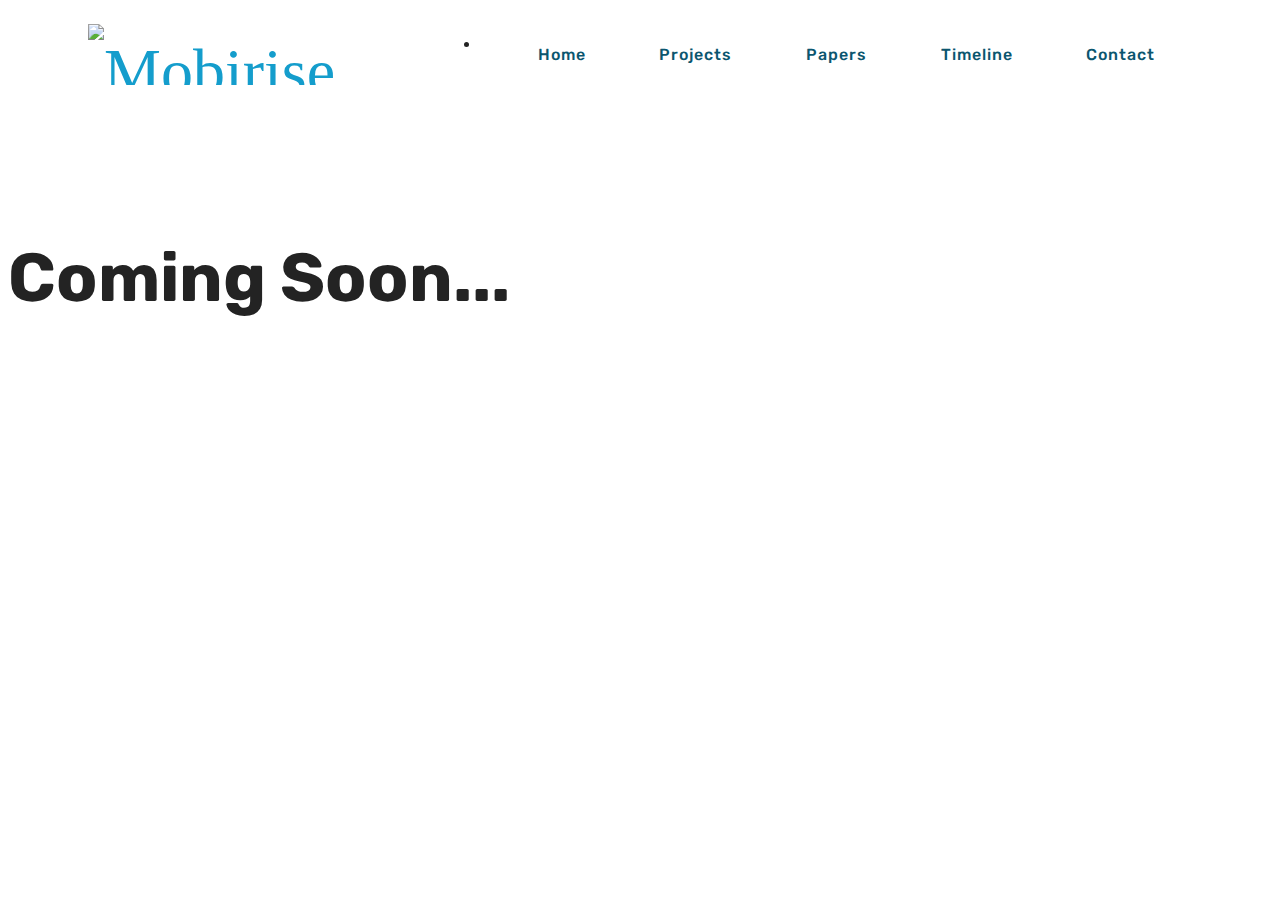
==== commit 49c9ed86: "create github pages" ====
--- a/page1.html
+++ b/page1.html
@@ -1,10 +1,10 @@
 <!DOCTYPE html>
 <html  >
 <head>
-  <!-- Site made with Mobirise Website Builder v4.10.0, https://mobirise.com -->
+  <!-- Site made with Mobirise Website Builder v4.10.1, https://mobirise.com -->
   <meta charset="UTF-8">
   <meta http-equiv="X-UA-Compatible" content="IE=edge">
-  <meta name="generator" content="Mobirise v4.10.0, mobirise.com">
+  <meta name="generator" content="Mobirise v4.10.1, mobirise.com">
   <meta name="viewport" content="width=device-width, initial-scale=1, minimum-scale=1">
   <link rel="shortcut icon" href="assets/images/icons8-rook-80-80x80.png" type="image/x-icon">
   <meta name="description" content="Website Builder Description">
@@ -38,7 +38,7 @@
         <div class="menu-logo">
             <div class="navbar-brand">
                 <span class="navbar-logo">
-                    <a href="https://mobirise.com">
+                    <a href="index.html">
                          <img src="assets/images/icons8-rook-80-80x80.png" alt="Mobirise" title="" style="height: 3.8rem;">
                     </a>
                 </span>
@@ -50,13 +50,33 @@
                     <a class="nav-link link text-black display-4" href="https://mobirise.com">
                         </a>
                 </li></ul>
-            <div class="navbar-buttons mbr-section-btn"><a class="btn btn-sm btn-primary-outline display-4" href="#top">Home</a> <a class="btn btn-sm btn-primary-outline display-4" href="index.html#services1-12">Projects</a> <a class="btn btn-sm btn-primary-outline display-4" href="index.html#services1-13">Papers</a> <a class="btn btn-sm btn-primary-outline display-4" href="index.html#timeline1-g">Timeline</a> <a class="btn btn-sm btn-primary-outline display-4" href="index.html#form1-h">Contact</a></div>
+            <div class="navbar-buttons mbr-section-btn"><a class="btn btn-sm btn-primary-outline display-4" href="index.html">Home</a> <a class="btn btn-sm btn-primary-outline display-4" href="index.html#services1-12">Projects</a> <a class="btn btn-sm btn-primary-outline display-4" href="index.html#services1-13">Papers</a> <a class="btn btn-sm btn-primary-outline display-4" href="index.html#timeline1-g">Timeline</a> <a class="btn btn-sm btn-primary-outline display-4" href="index.html#form1-h">Contact</a></div>
         </div>
     </nav>
 </section>
 
+<section class="engine"><a href="https://mobirise.info/o">portfolio site templates</a></section><section class="header1 cid-rrYFx93Jeh" id="header16-4">
 
-  <section class="engine"><a href="https://mobirise.info/v">free html templates</a></section><script src="assets/web/assets/jquery/jquery.min.js"></script>
+    
+
+    
+
+    <div class="container">
+        <div class="row justify-content-md-center">
+            <div class="col-md-10 align-center">
+                <h1 class="mbr-section-title mbr-bold pb-3 mbr-fonts-style display-1">
+                    Coming Soon...</h1>
+                
+                <p class="mbr-text pb-3 mbr-fonts-style display-5"></p>
+                
+            </div>
+        </div>
+    </div>
+
+</section>
+
+
+  <script src="assets/web/assets/jquery/jquery.min.js"></script>
   <script src="assets/popper/popper.min.js"></script>
   <script src="assets/tether/tether.min.js"></script>
   <script src="assets/bootstrap/js/bootstrap.min.js"></script>
--- a/assets/theme/css/style.css
+++ b/assets/theme/css/style.css
@@ -0,0 +1,12 @@
+/*!
+ * Mobirise v4 theme (https://mobirise.com/)
+ * Copyright 2017 Mobirise
+ */section{background-color:#eeeeee}section,.container,.container-fluid{position:relative;word-wrap:break-word}a.mbr-iconfont:hover{text-decoration:none}.article .lead p,.article .lead ul,.article .lead ol,.article .lead pre,.article .lead blockquote{margin-bottom:0}a{font-style:normal;font-weight:400;cursor:pointer}a,a:hover{text-decoration:none}figure{margin-bottom:0}body{color:#232323}h1,h2,h3,h4,h5,h6,.h1,.h2,.h3,.h4,.h5,.h6,.display-1,.display-2,.display-3,.display-4{line-height:1;word-break:break-word;word-wrap:break-word}b,strong{font-weight:bold}blockquote{padding:10px 0 10px 20px;position:relative;border-left:2px solid;border-color:#ff3366}input:-webkit-autofill,input:-webkit-autofill:hover,input:-webkit-autofill:focus,input:-webkit-autofill:active{transition-delay:9999s;transition-property:background-color, color}textarea[type="hidden"]{display:none}body{position:relative}section{background-position:50% 50%;background-repeat:no-repeat;background-size:cover}section .mbr-background-video,section .mbr-background-video-preview{position:absolute;bottom:0;left:0;right:0;top:0}.hidden{visibility:hidden}.mbr-z-index20{z-index:20}/*! Base colors */.mbr-white{color:#ffffff}.mbr-black{color:#000000}.mbr-bg-white{background-color:#ffffff}.mbr-bg-black{background-color:#000000}/*! Text-aligns */.align-left{text-align:left}.align-center{text-align:center}.align-right{text-align:right}@media (max-width: 767px){.align-left,.align-center,.align-right,.mbr-section-btn,.mbr-section-title{text-align:center}}/*! Font-weight  */.mbr-light{font-weight:300}.mbr-regular{font-weight:400}.mbr-semibold{font-weight:500}.mbr-bold{font-weight:700}/*! Media  */.media-size-item{-webkit-flex:1 1 auto;-moz-flex:1 1 auto;-ms-flex:1 1 auto;-o-flex:1 1 auto;flex:1 1 auto}.media-content{-webkit-flex-basis:100%;flex-basis:100%}.media-container-row{display:-ms-flexbox;display:-webkit-flex;display:flex;-webkit-flex-direction:row;-ms-flex-direction:row;flex-direction:row;-webkit-flex-wrap:wrap;-ms-flex-wrap:wrap;flex-wrap:wrap;-webkit-justify-content:center;-ms-flex-pack:center;justify-content:center;-webkit-align-content:center;-ms-flex-line-pack:center;align-content:center;-webkit-align-items:start;-ms-flex-align:start;align-items:start}.media-container-row .media-size-item{width:400px}.media-container-column{display:-ms-flexbox;display:-webkit-flex;display:flex;-webkit-flex-direction:column;-ms-flex-direction:column;flex-direction:column;-webkit-flex-wrap:wrap;-ms-flex-wrap:wrap;flex-wrap:wrap;-webkit-justify-content:center;-ms-flex-pack:center;justify-content:center;-webkit-align-content:center;-ms-flex-line-pack:center;align-content:center;-webkit-align-items:stretch;-ms-flex-align:stretch;align-items:stretch}.media-container-column>*{width:100%}@media (min-width: 992px){.media-container-row{-webkit-flex-wrap:nowrap;-ms-flex-wrap:nowrap;flex-wrap:nowrap}}figure{overflow:hidden}figure[mbr-media-size]{transition:width 0.1s}.mbr-figure img,.mbr-figure iframe{display:block;width:100%}.card{background-color:transparent;border:none}.card-box{flex:0 0 100%}.card-img{text-align:center;flex-shrink:0;-webkit-flex-shrink:0}.media{max-width:100%;margin:0 auto}.mbr-figure{-ms-flex-item-align:center;-ms-grid-row-align:center;-webkit-align-self:center;align-self:center}.media-container>div{max-width:100%}.mbr-figure img,.card-img img{width:100%}@media (max-width: 991px){.media-size-item{width:auto !important}.media{width:auto}.mbr-figure{width:100% !important}}/*! Buttons */.mbr-section-btn{margin-left:-.25rem;margin-right:-.25rem;font-size:0}nav .mbr-section-btn{margin-left:0rem;margin-right:0rem}/*! Btn icon margin */.btn .mbr-iconfont,.btn.btn-sm .mbr-iconfont{cursor:pointer;margin-right:0.5rem}.btn.btn-md .mbr-iconfont,.btn.btn-md .mbr-iconfont{margin-right:0.8rem}.mbr-regular{font-weight:400}.mbr-semibold{font-weight:500}.mbr-bold{font-weight:700}[type="submit"]{-webkit-appearance:none}/*! Full-screen */.mbr-fullscreen .mbr-overlay{min-height:100vh}.mbr-fullscreen{display:flex;display:-webkit-flex;display:-moz-flex;display:-ms-flex;display:-o-flex;align-items:center;-webkit-align-items:center;min-height:100vh;padding-top:3rem;padding-bottom:3rem}/*! Map */.map{height:25rem;position:relative}.map iframe{width:100%;height:100%}.form-asterisk{font-family:initial;position:absolute;top:-2px;font-weight:normal}/*! Scroll to top arrow */.mbr-arrow-up{bottom:25px;right:90px;position:fixed;text-align:right;z-index:5000;color:#ffffff;font-size:32px;transform:rotate(180deg);-webkit-transform:rotate(180deg)}.mbr-arrow-up a{background:rgba(0,0,0,0.2);border-radius:3px;color:#fff;display:inline-block;height:60px;width:60px;outline-style:none !important;position:relative;text-decoration:none;transition:all .3s ease-in-out;cursor:pointer;text-align:center}.mbr-arrow-up a:hover{background-color:rgba(0,0,0,0.4)}.mbr-arrow-up a i{line-height:60px}.mbr-arrow-up-icon{display:block;color:#fff}.mbr-arrow-up-icon::before{content:"\203a";display:inline-block;font-family:serif;font-size:32px;line-height:1;font-style:normal;position:relative;top:6px;left:-4px;-webkit-transform:rotate(-90deg);transform:rotate(-90deg)}/*! Arrow Down */.mbr-arrow{position:absolute;bottom:45px;left:50%;width:60px;height:60px;cursor:pointer;background-color:rgba(80,80,80,0.5);border-radius:50%;-webkit-transform:translateX(-50%);transform:translateX(-50%)}.mbr-arrow>a{display:inline-block;text-decoration:none;outline-style:none;-webkit-animation:arrowdown 1.7s ease-in-out infinite;animation:arrowdown 1.7s ease-in-out infinite}.mbr-arrow>a>i{position:absolute;top:-2px;left:15px;font-size:2rem}@keyframes arrowdown{0%{transform:translateY(0px);-webkit-transform:translateY(0px)}50%{transform:translateY(-5px);-webkit-transform:translateY(-5px)}100%{transform:translateY(0px);-webkit-transform:translateY(0px)}}@-webkit-keyframes arrowdown{0%{transform:translateY(0px);-webkit-transform:translateY(0px)}50%{transform:translateY(-5px);-webkit-transform:translateY(-5px)}100%{transform:translateY(0px);-webkit-transform:translateY(0px)}}@media (max-width: 500px){.mbr-arrow-up{left:50%;right:auto;transform:translateX(-50%) rotate(180deg);-webkit-transform:translateX(-50%) rotate(180deg)}}@keyframes gradient-animation{from{background-position:0% 100%;animation-timing-function:ease-in-out}to{background-position:100% 0%;animation-timing-function:ease-in-out}}@-webkit-keyframes gradient-animation{from{background-position:0% 100%;animation-timing-function:ease-in-out}to{background-position:100% 0%;animation-timing-function:ease-in-out}}.bg-gradient{background-size:200% 200%;animation:gradient-animation 5s infinite alternate;-webkit-animation:gradient-animation 5s infinite alternate}.menu .navbar-brand{display:-webkit-flex}.menu .navbar-brand span{display:flex;display:-webkit-flex}.menu .navbar-brand .navbar-caption-wrap{display:-webkit-flex}.menu .navbar-brand .navbar-logo img{display:-webkit-flex}@media (min-width: 768px) and (max-width: 991px){.menu .navbar-toggleable-sm .navbar-nav{display:-webkit-box;display:-webkit-flex;display:-ms-flexbox}}@media (max-width: 991px){.menu .navbar-collapse{max-height:93.5vh}.menu .navbar-collapse.show{overflow:auto}}@media (min-width: 992px){.menu .navbar-nav.nav-dropdown{display:-webkit-flex}.menu .navbar-toggleable-sm .navbar-collapse{display:-webkit-flex !important}.menu .collapsed .navbar-collapse{max-height:93.5vh}.menu .collapsed .navbar-collapse.show{overflow:auto}}@media (max-width: 767px){.menu .navbar-collapse{max-height:80vh}}.navbar{display:-webkit-flex;-webkit-flex-wrap:wrap;-webkit-align-items:center;-webkit-justify-content:space-between}.navbar-collapse{-webkit-flex-basis:100%;-webkit-flex-grow:1;-webkit-align-items:center}.nav-dropdown .link{padding:.667em 1.667em !important;margin:0 !important}.nav{display:-webkit-flex;-webkit-flex-wrap:wrap}.row{display:-webkit-flex;-webkit-flex-wrap:wrap}.justify-content-center{-webkit-justify-content:center}.form-inline{display:-webkit-flex;-webkit-flex-flow:row wrap;-webkit-align-items:center}.card-wrapper{-webkit-flex:1}.carousel-control{z-index:10;display:-webkit-flex;-webkit-align-items:center;-webkit-justify-content:center}.carousel-controls{display:-webkit-flex}.media{display:-webkit-flex}.form-group:focus{outline:none}.jq-selectbox__select{padding:1.07em .5em;position:absolute;top:0;left:0;width:100%}.jq-selectbox__dropdown{position:absolute;top:100% !important;left:0 !important;width:100% !important}.jq-selectbox__trigger-arrow{transform:translateY(-50%)}.jq-selectbox li{padding:1.07em .5em}.modal-dialog,.modal-content{height:100%}.modal-dialog .carousel-inner{height:100%;height:-webkit-fill-available;height:fill-available}.carousel-item{text-align:center}.carousel-item img{margin:auto}
+.engine {
+	position: absolute;
+	text-indent: -2400px;
+	text-align: center;
+	padding: 0;
+	top: 0;
+	left: -2400px;
+}--- a/assets/mobirise/css/mbr-additional.css
+++ b/assets/mobirise/css/mbr-additional.css
@@ -132,7 +132,7 @@
   border-radius: 3px;
 }
 .bg-primary {
-  background-color: #55b4d4 !important;
+  background-color: #149dcc !important;
 }
 .bg-success {
   background-color: #f7ed4a !important;
@@ -148,8 +148,8 @@
 }
 .btn-primary,
 .btn-primary:active {
-  background-color: #55b4d4 !important;
-  border-color: #55b4d4 !important;
+  background-color: #149dcc !important;
+  border-color: #149dcc !important;
   color: #ffffff !important;
 }
 .btn-primary:hover,
@@ -157,14 +157,14 @@
 .btn-primary.focus,
 .btn-primary.active {
   color: #ffffff !important;
-  background-color: #2d8fb0 !important;
-  border-color: #2d8fb0 !important;
+  background-color: #0d6786 !important;
+  border-color: #0d6786 !important;
 }
 .btn-primary.disabled,
 .btn-primary:disabled {
   color: #ffffff !important;
-  background-color: #2d8fb0 !important;
-  border-color: #2d8fb0 !important;
+  background-color: #0d6786 !important;
+  border-color: #0d6786 !important;
 }
 .btn-secondary,
 .btn-secondary:active {
@@ -312,22 +312,22 @@
 .btn-primary-outline,
 .btn-primary-outline:active {
   background: none;
-  border-color: #277e9c;
-  color: #277e9c;
+  border-color: #0b566f;
+  color: #0b566f;
 }
 .btn-primary-outline:hover,
 .btn-primary-outline:focus,
 .btn-primary-outline.focus,
 .btn-primary-outline.active {
   color: #ffffff;
-  background-color: #55b4d4;
-  border-color: #55b4d4;
+  background-color: #149dcc;
+  border-color: #149dcc;
 }
 .btn-primary-outline.disabled,
 .btn-primary-outline:disabled {
   color: #ffffff !important;
-  background-color: #55b4d4 !important;
-  border-color: #55b4d4 !important;
+  background-color: #149dcc !important;
+  border-color: #149dcc !important;
 }
 .btn-secondary-outline,
 .btn-secondary-outline:active {
@@ -464,7 +464,7 @@
   border-color: #ffffff;
 }
 .text-primary {
-  color: #55b4d4 !important;
+  color: #149dcc !important;
 }
 .text-secondary {
   color: #ff3366 !important;
@@ -489,7 +489,7 @@
 }
 a.text-primary:hover,
 a.text-primary:focus {
-  color: #277e9c !important;
+  color: #0b566f !important;
 }
 a.text-secondary:hover,
 a.text-secondary:focus {
@@ -547,8 +547,8 @@
   border-radius: 100px !important;
 }
 .mbr-gallery-filter li.active .btn {
-  background-color: #55b4d4;
-  border-color: #55b4d4;
+  background-color: #149dcc;
+  border-color: #149dcc;
   color: #ffffff;
 }
 .mbr-gallery-filter li.active .btn:focus {
@@ -565,11 +565,11 @@
 }
 a,
 a:hover {
-  color: #55b4d4;
+  color: #149dcc;
 }
 .mbr-plan-header.bg-primary .mbr-plan-subtitle,
 .mbr-plan-header.bg-primary .mbr-plan-price-desc {
-  color: #f8fcfd;
+  color: #b4e6f8;
 }
 .mbr-plan-header.bg-success .mbr-plan-subtitle,
 .mbr-plan-header.bg-success .mbr-plan-price-desc {
@@ -690,7 +690,7 @@
   padding: 10px 0 10px 20px;
   font-size: 1.09rem;
   position: relative;
-  border-color: #55b4d4;
+  border-color: #149dcc;
   border-width: 3px;
 }
 ul,
@@ -779,7 +779,7 @@
   text-align: center;
   position: relative;
   border: 2px solid #c0a375;
-  border-color: #55b4d4;
+  border-color: #149dcc;
   color: #232323;
   cursor: pointer;
 }
@@ -790,7 +790,7 @@
 }
 .btn-social:hover {
   color: #fff;
-  background: #55b4d4;
+  background: #149dcc;
 }
 .btn-social + .btn {
   margin-left: .1rem;
@@ -798,11 +798,11 @@
 /* Footer */
 .mbr-footer-content li::before,
 .mbr-footer .mbr-contacts li::before {
-  background: #55b4d4;
+  background: #149dcc;
 }
 .mbr-footer-content li a:hover,
 .mbr-footer .mbr-contacts li a:hover {
-  color: #55b4d4;
+  color: #149dcc;
 }
 .footer3 input[type="email"],
 .footer4 input[type="email"] {
@@ -1384,7 +1384,7 @@
 }
 .jq-selectbox li:hover,
 .jq-selectbox li.selected {
-  background-color: #55b4d4;
+  background-color: #149dcc;
   color: #ffffff;
 }
 .jq-selectbox .jq-selectbox__trigger-arrow,
@@ -1397,14 +1397,14 @@
 .jq-selectbox:hover .jq-selectbox__trigger-arrow,
 .jq-number__spin.minus:hover:after,
 .jq-number__spin.plus:hover:after {
-  border-top-color: #55b4d4;
-  border-bottom-color: #55b4d4;
+  border-top-color: #149dcc;
+  border-bottom-color: #149dcc;
 }
 .xdsoft_datetimepicker .xdsoft_calendar td.xdsoft_default,
 .xdsoft_datetimepicker .xdsoft_calendar td.xdsoft_current,
 .xdsoft_datetimepicker .xdsoft_timepicker .xdsoft_time_box > div > div.xdsoft_current {
-  color: #000000 !important;
-  background-color: #55b4d4 !important;
+  color: #ffffff !important;
+  background-color: #149dcc !important;
   box-shadow: none!important;
 }
 .xdsoft_datetimepicker .xdsoft_calendar td:hover,
@@ -1476,6 +1476,12 @@
   }
 }
 .cid-rkanvyfvUf H2 {
+  color: #232323;
+}
+.cid-rkanvyfvUf .mbr-text {
+  color: #232323;
+}
+.cid-rkanvyfvUf P {
   color: #232323;
 }
 .cid-rkaCZdCTPQ {
@@ -2477,6 +2483,14 @@
 .cid-qTkzRZLJNu .dropdown-item:hover {
   color: #149dcc !important;
 }
+.cid-rrYFx93Jeh {
+  padding-top: 90px;
+  padding-bottom: 90px;
+  background-color: #ffffff;
+}
+.cid-rrYFx93Jeh P {
+  color: #767676;
+}
 .cid-qTkzRZLJNu .navbar {
   padding: .5rem 0;
   background: #ffffff;
@@ -2858,13 +2872,29 @@
 .cid-qTkzRZLJNu .dropdown-item:hover {
   color: #149dcc !important;
 }
+.cid-rrYFqWLzYJ {
+  padding-top: 90px;
+  padding-bottom: 90px;
+  background-color: #ffffff;
+}
+.cid-rrYFqWLzYJ P {
+  color: #767676;
+}
 .cid-rrq46PtYFZ {
-  padding-top: 90px;
+  padding-top: 120px;
   padding-bottom: 15px;
   background-color: #ffffff;
 }
 .cid-rrq46PtYFZ P {
   color: #767676;
+}
+.cid-rrq46PtYFZ H1 {
+  text-align: center;
+  color: #232323;
+}
+.cid-rrq46PtYFZ .mbr-text,
+.cid-rrq46PtYFZ .mbr-section-btn {
+  color: #232323;
 }
 .cid-rrq4z3SX3I {
   padding-top: 30px;
@@ -2899,6 +2929,7 @@
 }
 .cid-rrqiQ1E6Tx H1 {
   text-align: center;
+  color: #232323;
 }
 .cid-rrqii8AXeY {
   padding-top: 30px;
@@ -3399,19 +3430,20 @@
   display: flex;
   flex-direction: column-reverse;
 }
-.cid-rrkcnNyAiP {
+.cid-rrq6tJxA1E .mbr-section-title {
+  color: #232323;
+}
+.cid-rrYGe31380 {
   background-color: #ffffff;
 }
-.cid-rrkcnNyAiP h1 {
-  color: #616161;
-}
-.cid-rrkcnNyAiP h2,
-.cid-rrkcnNyAiP h3,
-.cid-rrkcnNyAiP p {
-  color: #767676;
-}
-.cid-rrkcnNyAiP .mbr-section-subtitle {
-  font-style: italic;
+.cid-rrYGe31380 .mbr-text,
+.cid-rrYGe31380 .mbr-section-btn {
+  color: #232323;
+  text-align: left;
+}
+.cid-rrYGe31380 H1 {
+  color: #232323;
+  text-align: center;
 }
 .cid-rrkdAuYUXp {
   padding-top: 0px;
@@ -3420,6 +3452,9 @@
 }
 .cid-rrkdAuYUXp P {
   color: #767676;
+}
+.cid-rrkdAuYUXp H1 {
+  color: #232323;
 }
 .cid-qTkzRZLJNu .navbar {
   padding: .5rem 0;
@@ -3886,6 +3921,9 @@
     margin: 1rem 0 0 0;
   }
 }
+.cid-rrq0q3rDUW H2 {
+  color: #232323;
+}
 .cid-rrkj38ucND {
   padding-top: 60px;
   padding-bottom: 60px;
@@ -3898,6 +3936,9 @@
 }
 .cid-rrqKjXK9bC .mbr-section-subtitle {
   color: #767676;
+}
+.cid-rrqKjXK9bC H2 {
+  color: #232323;
 }
 .cid-qTkzRZLJNu .navbar {
   padding: .5rem 0;
@@ -4306,6 +4347,9 @@
 .cid-rrqKjXK9bC .mbr-section-subtitle {
   color: #767676;
 }
+.cid-rrqKjXK9bC H2 {
+  color: #232323;
+}
 .cid-qTkzRZLJNu .navbar {
   padding: .5rem 0;
   background: #ffffff;
